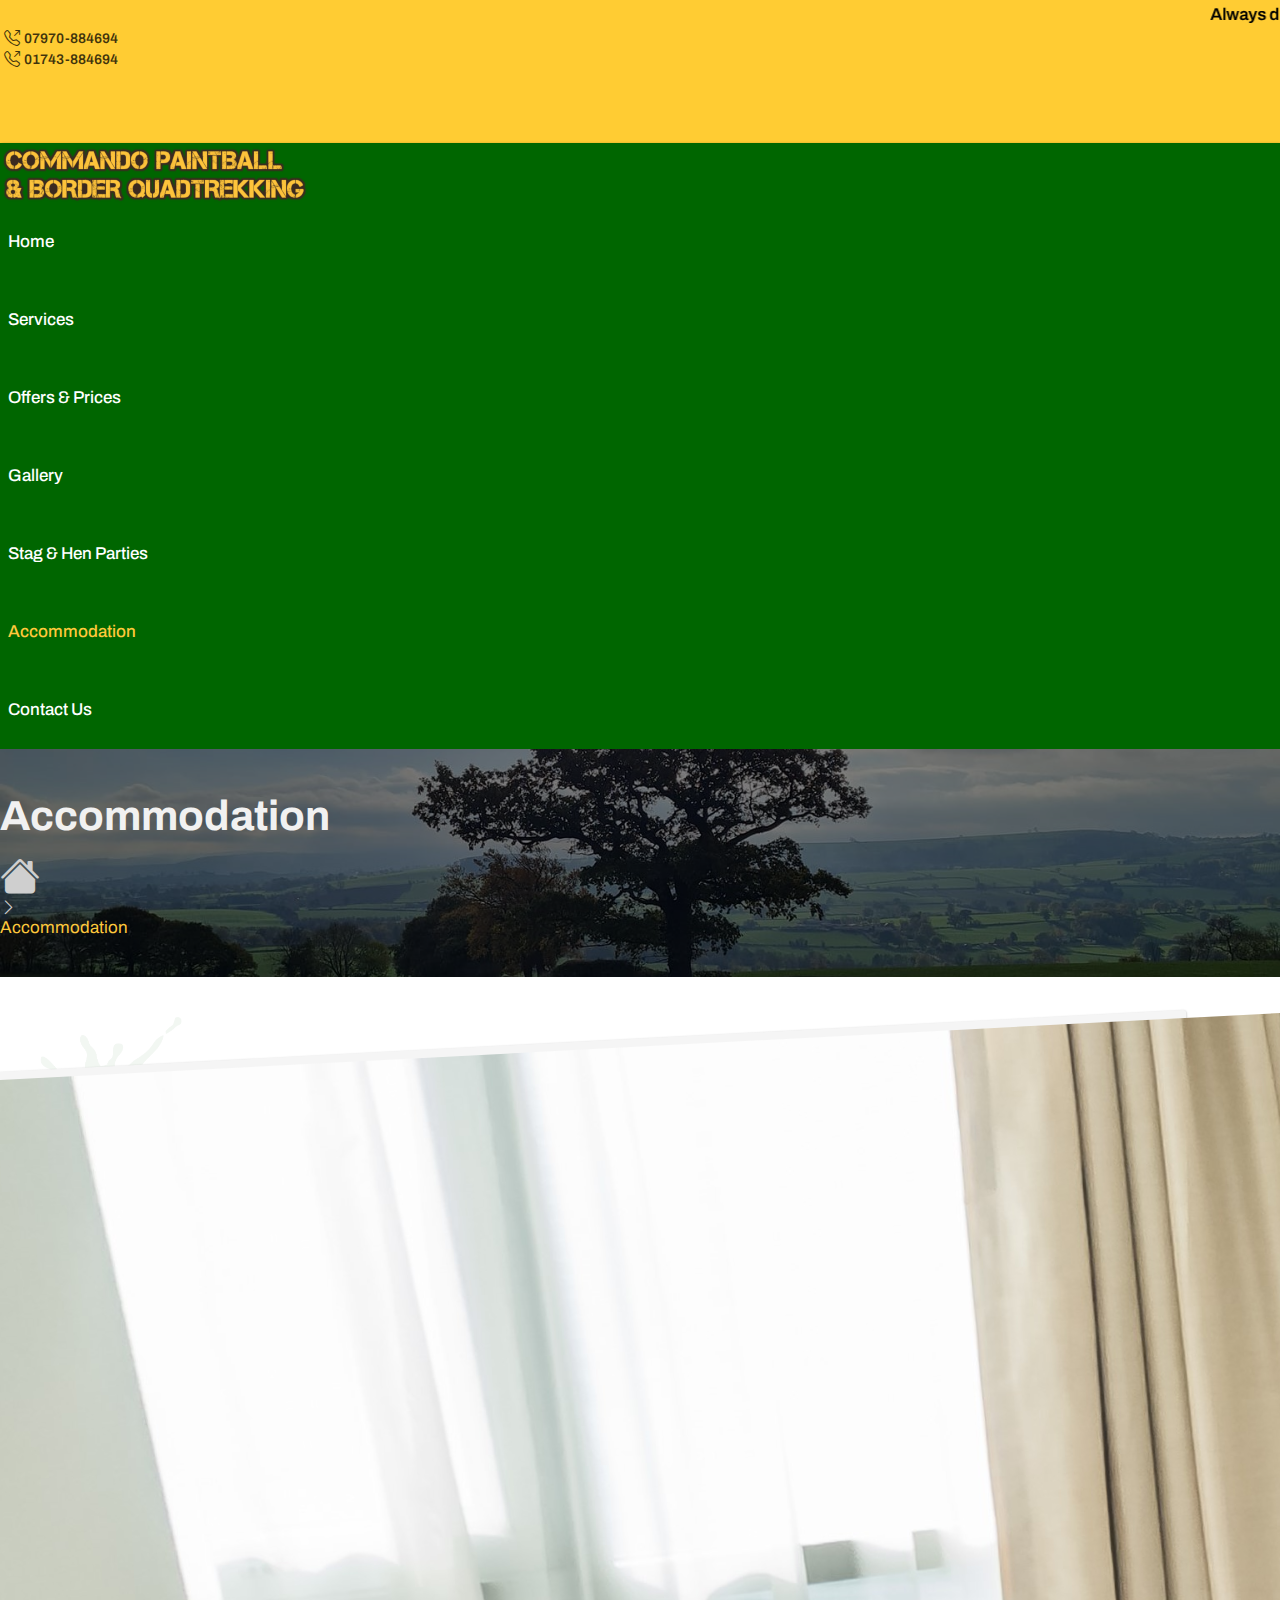
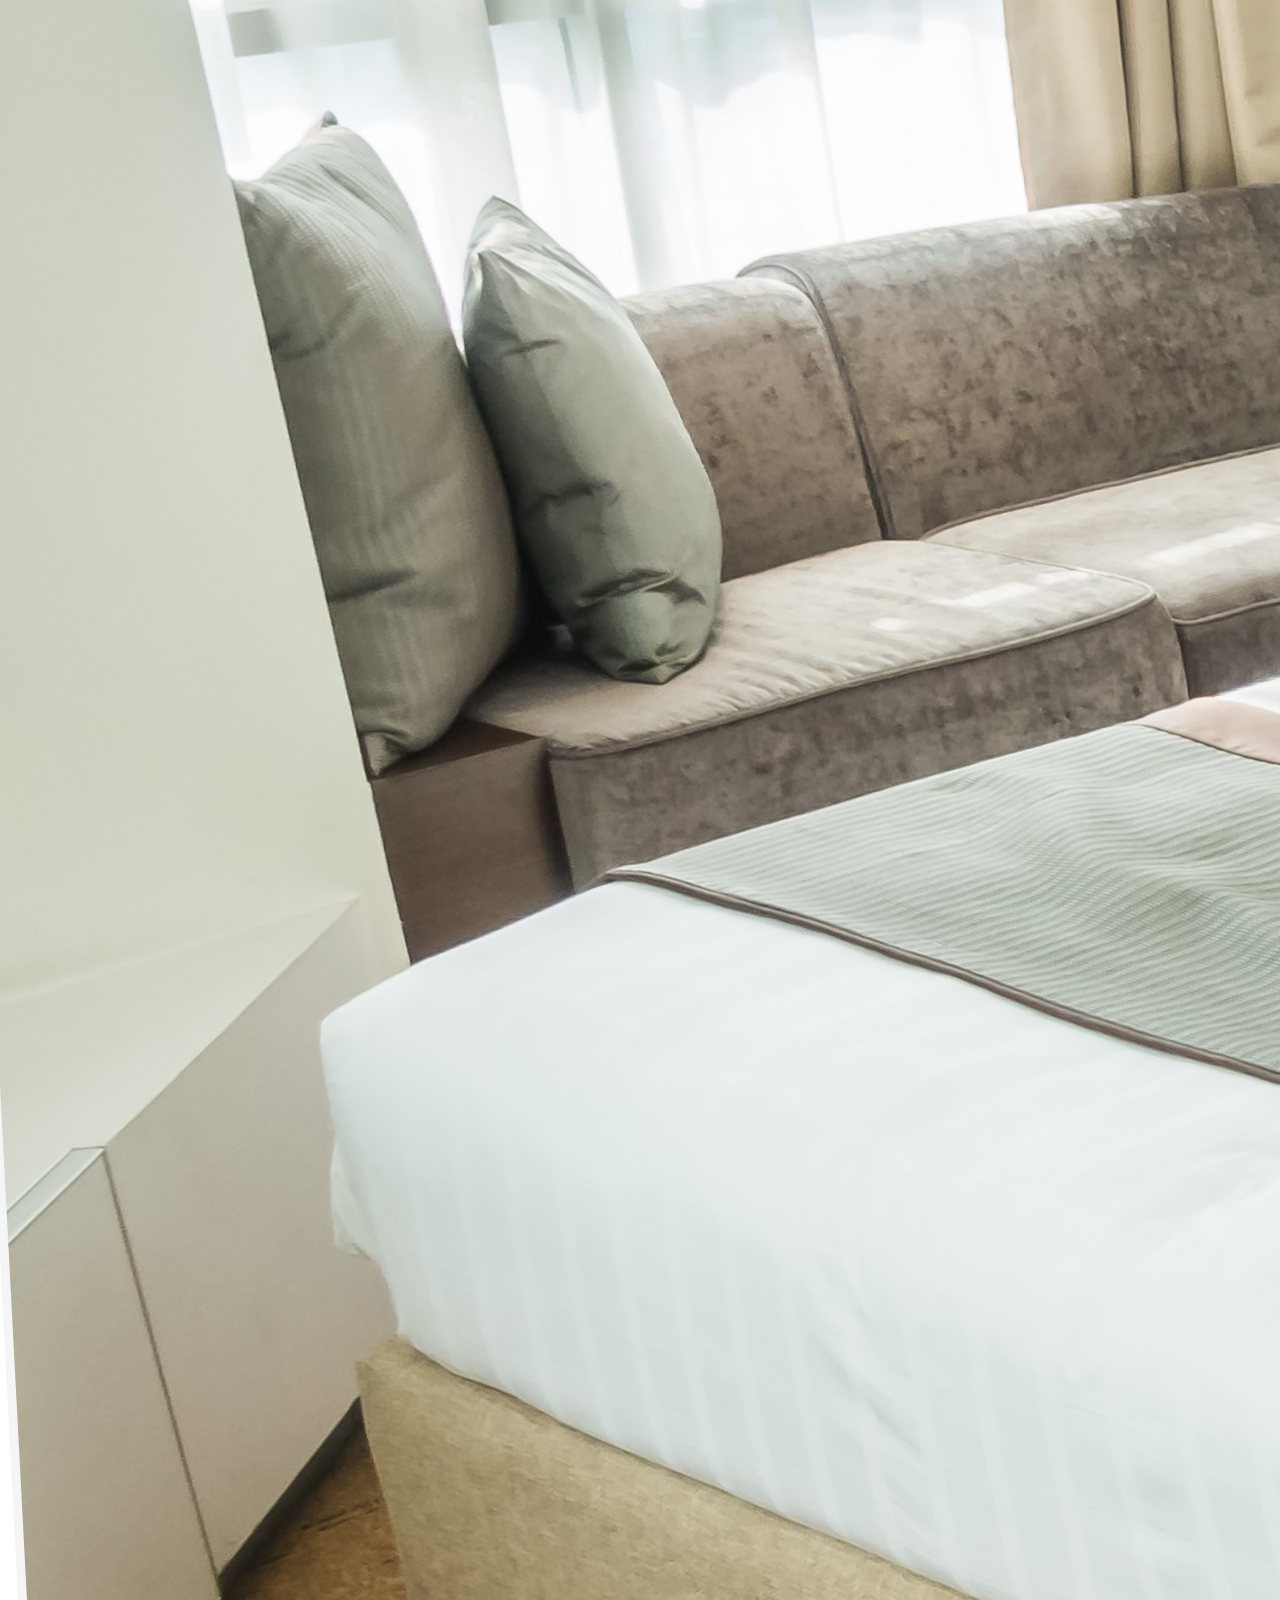
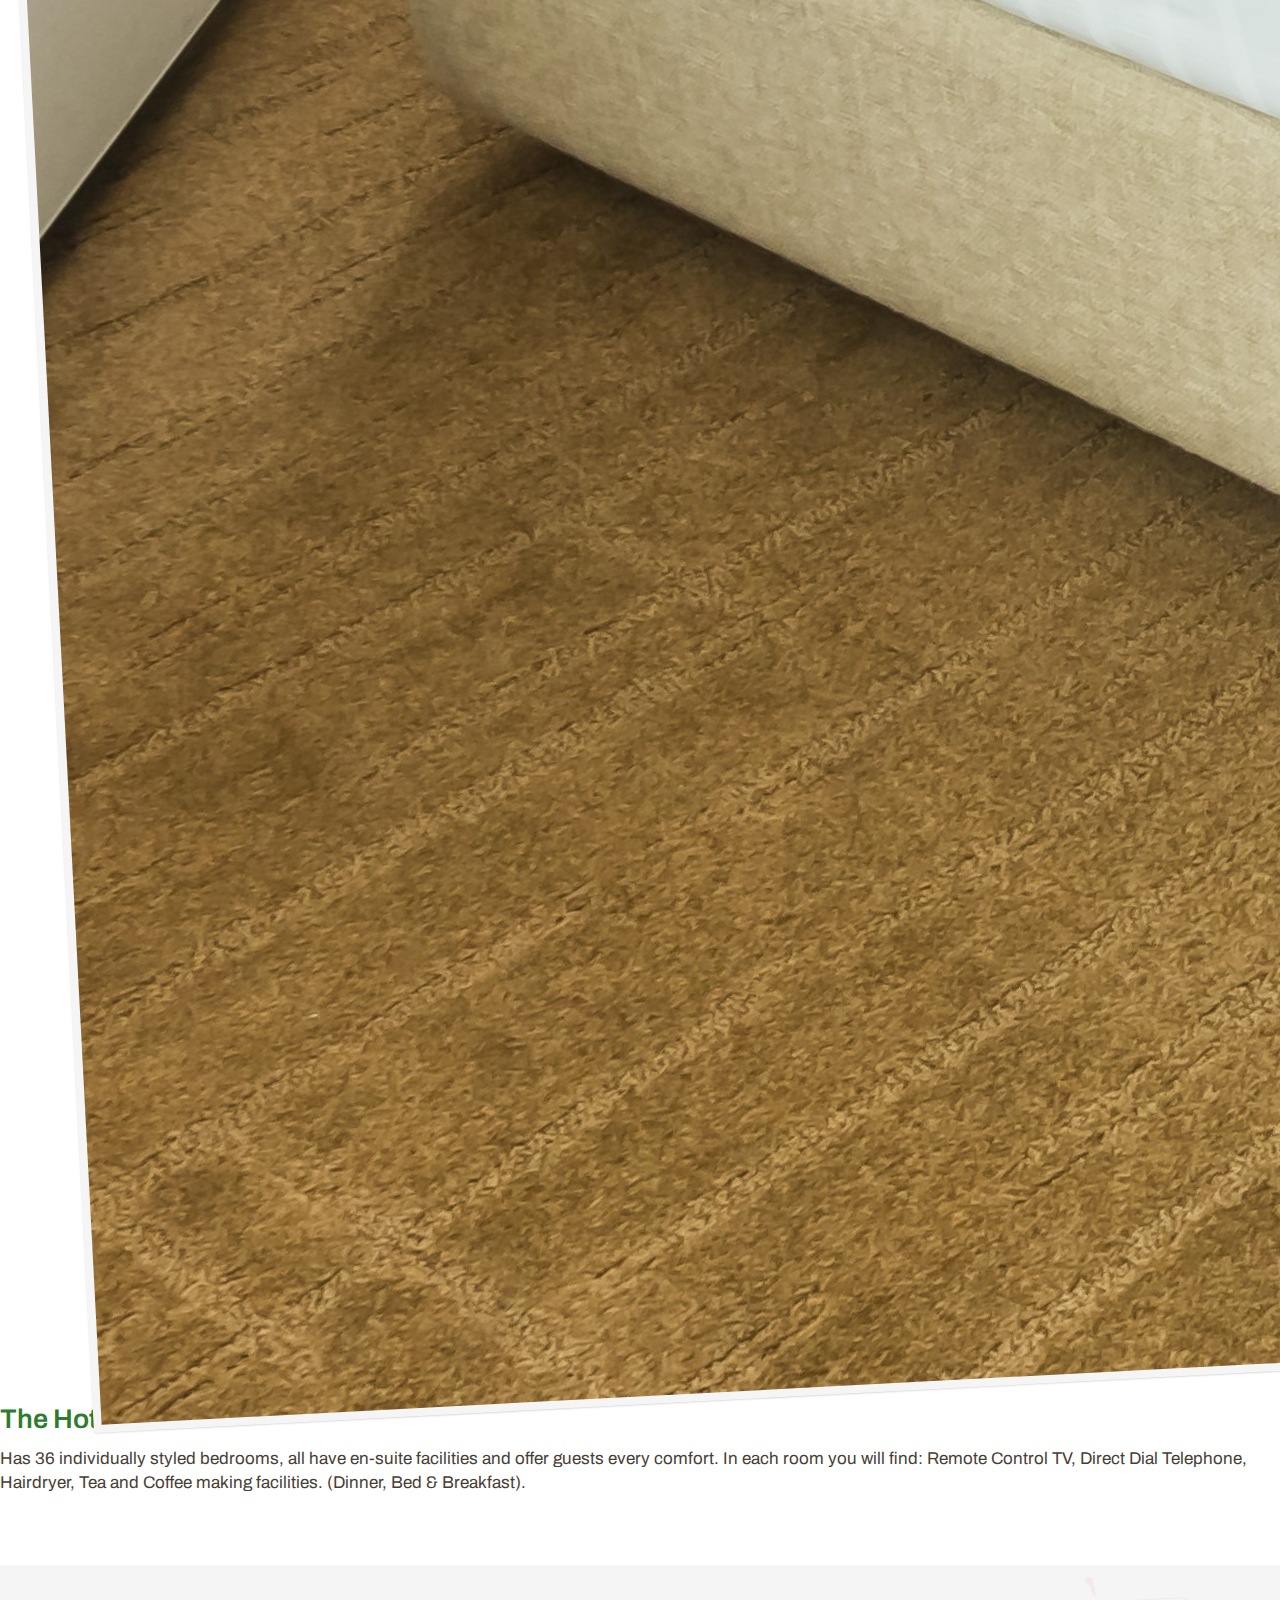
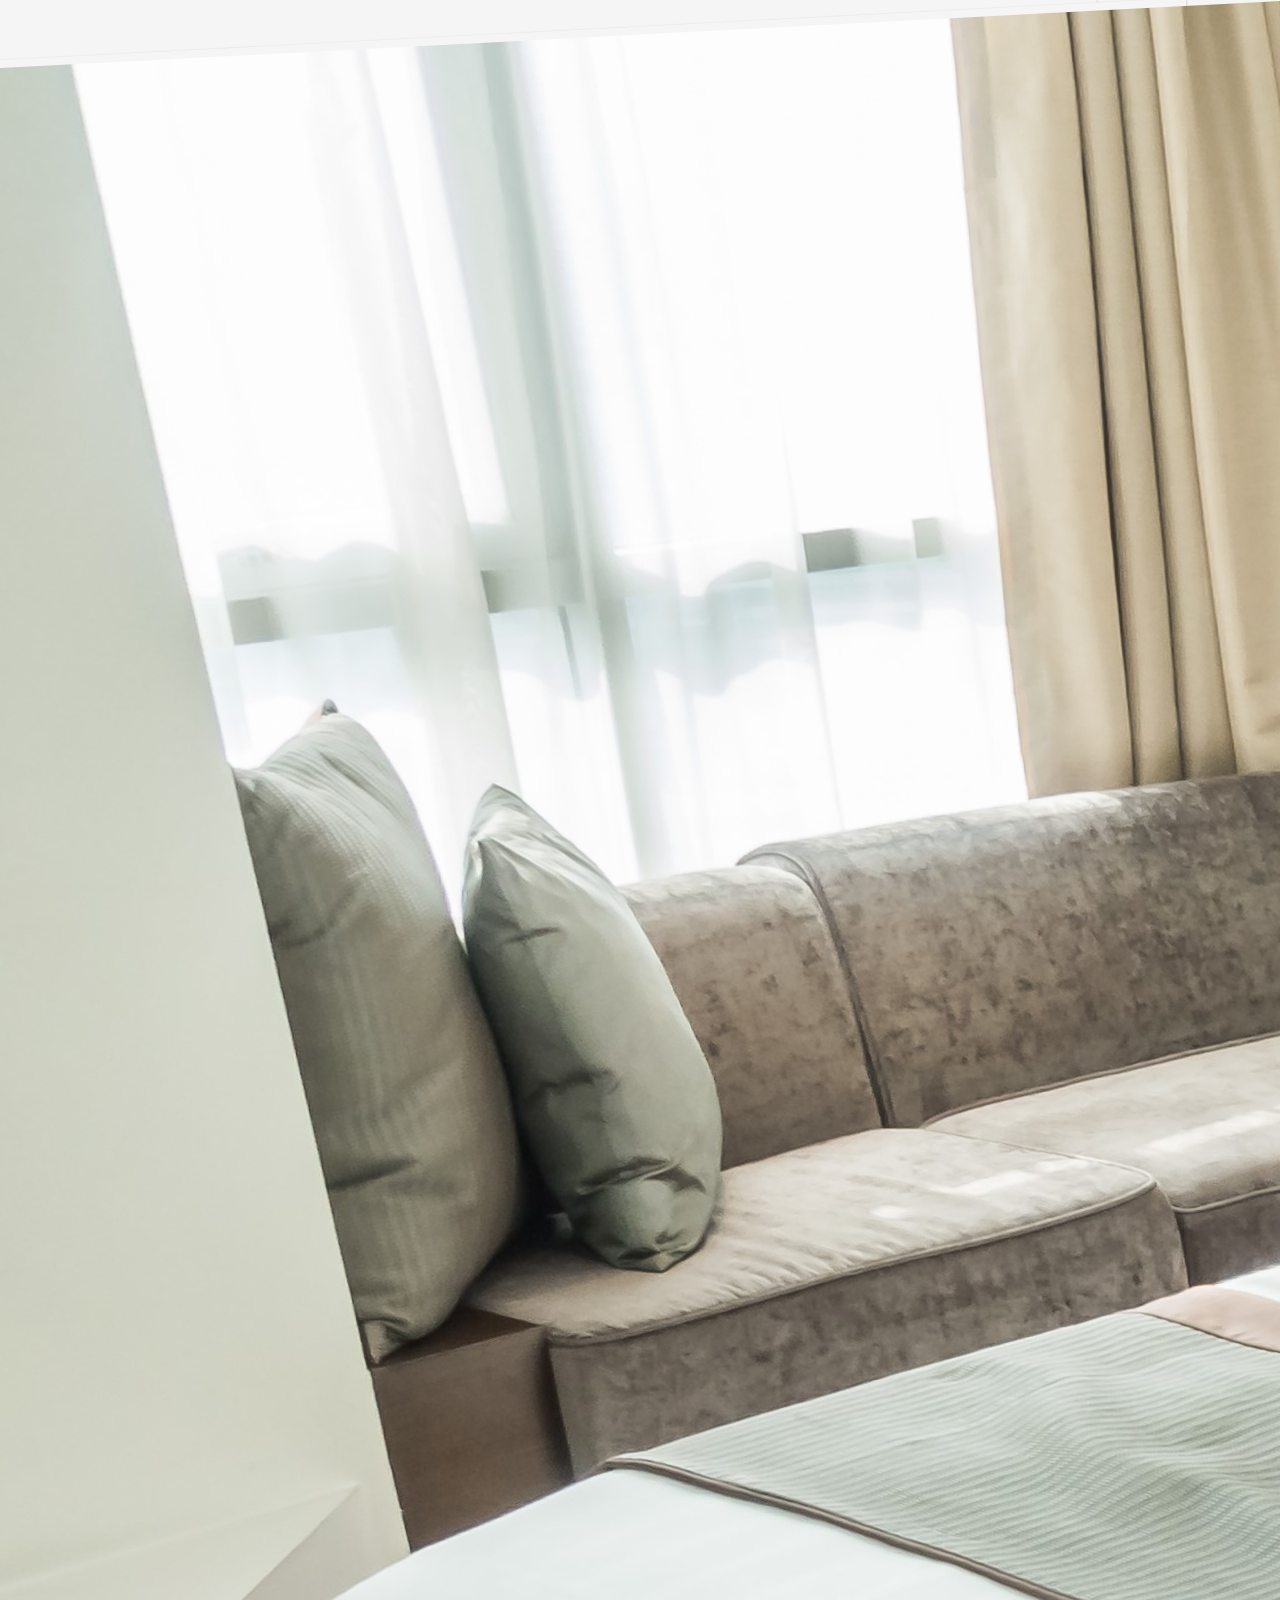
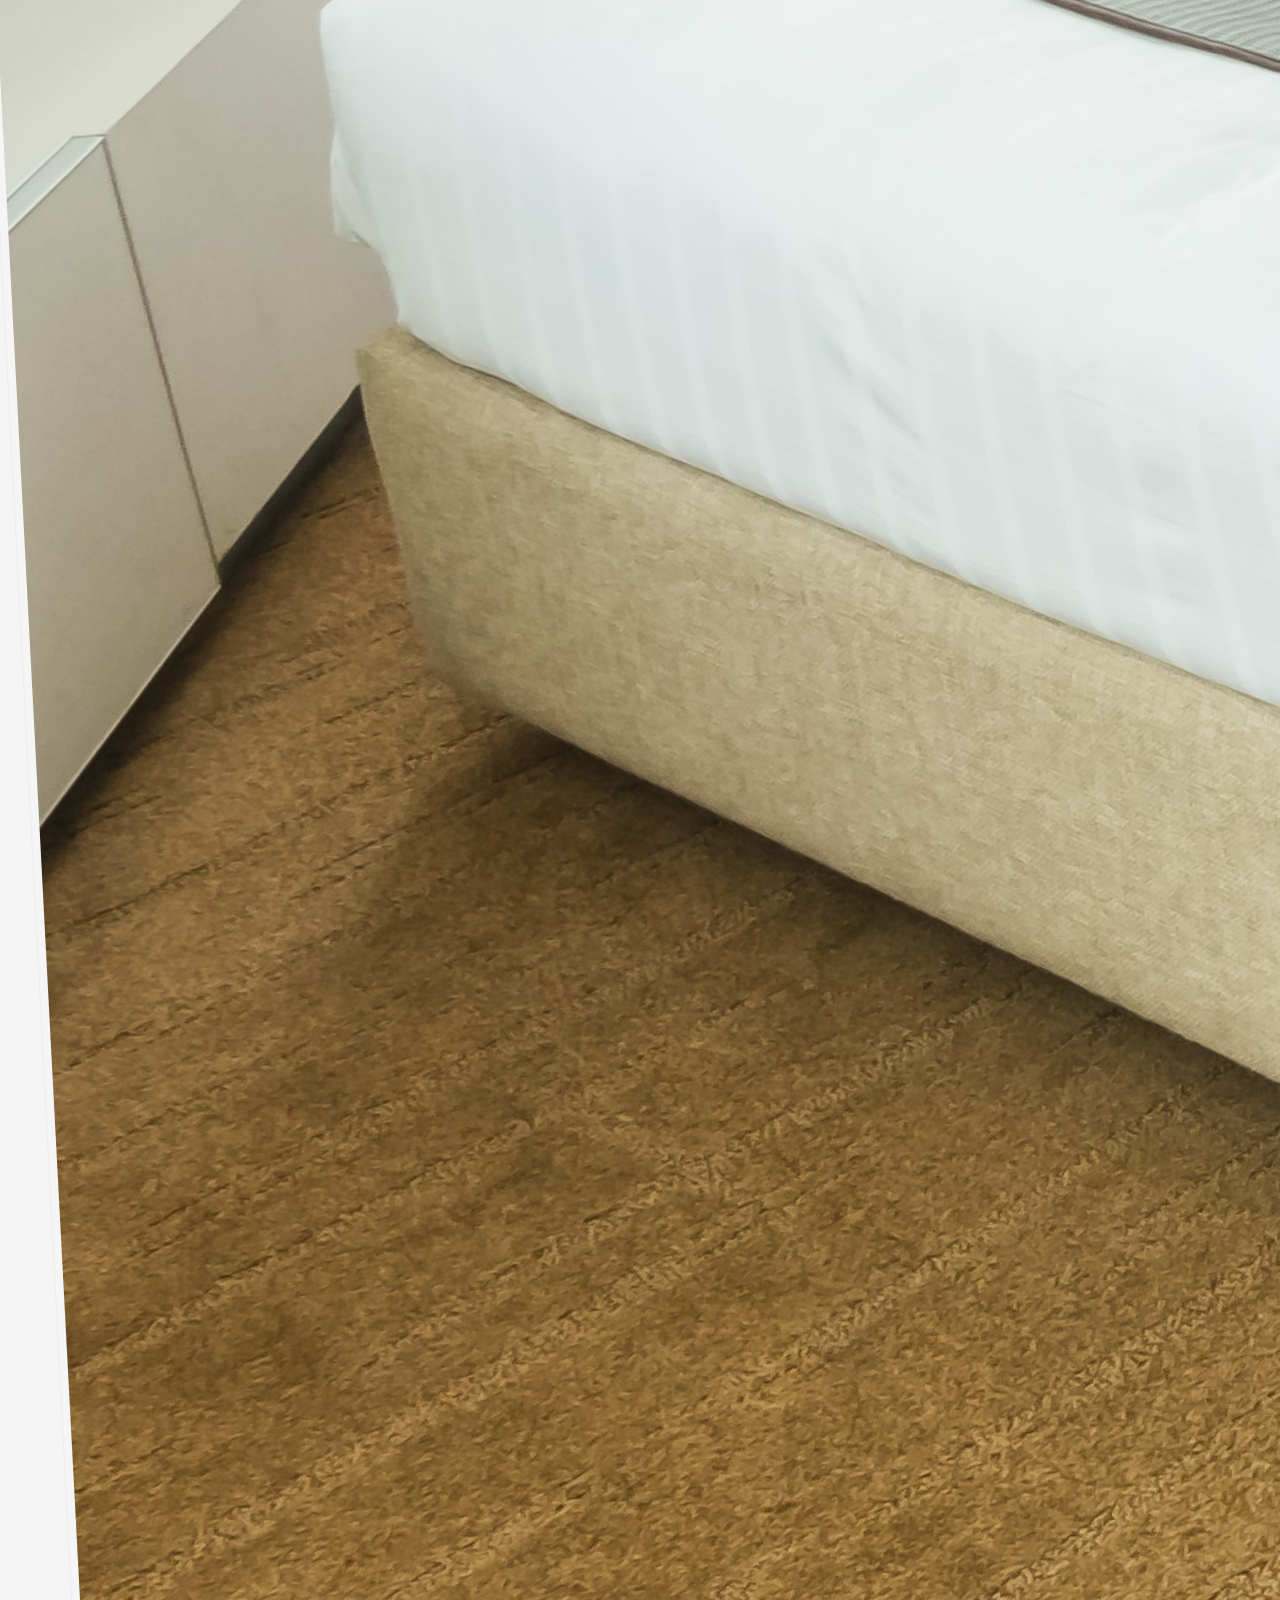
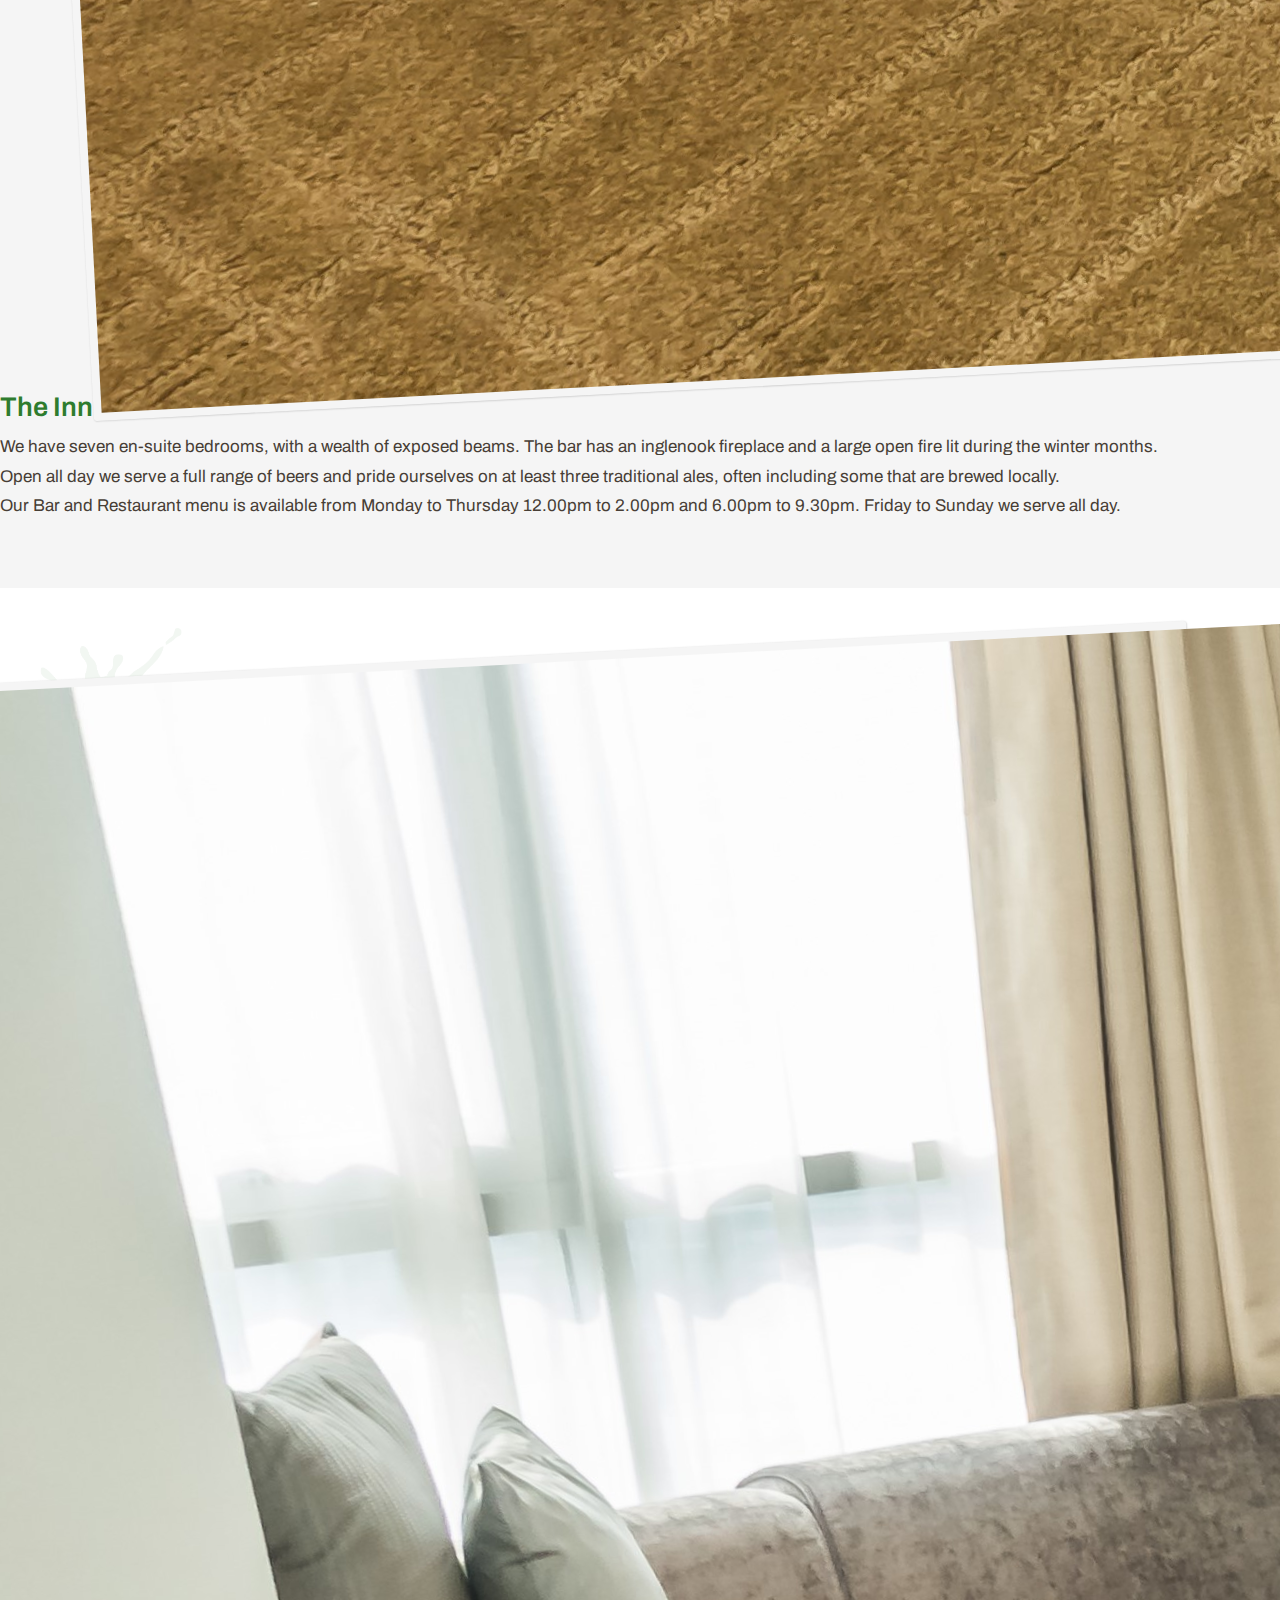
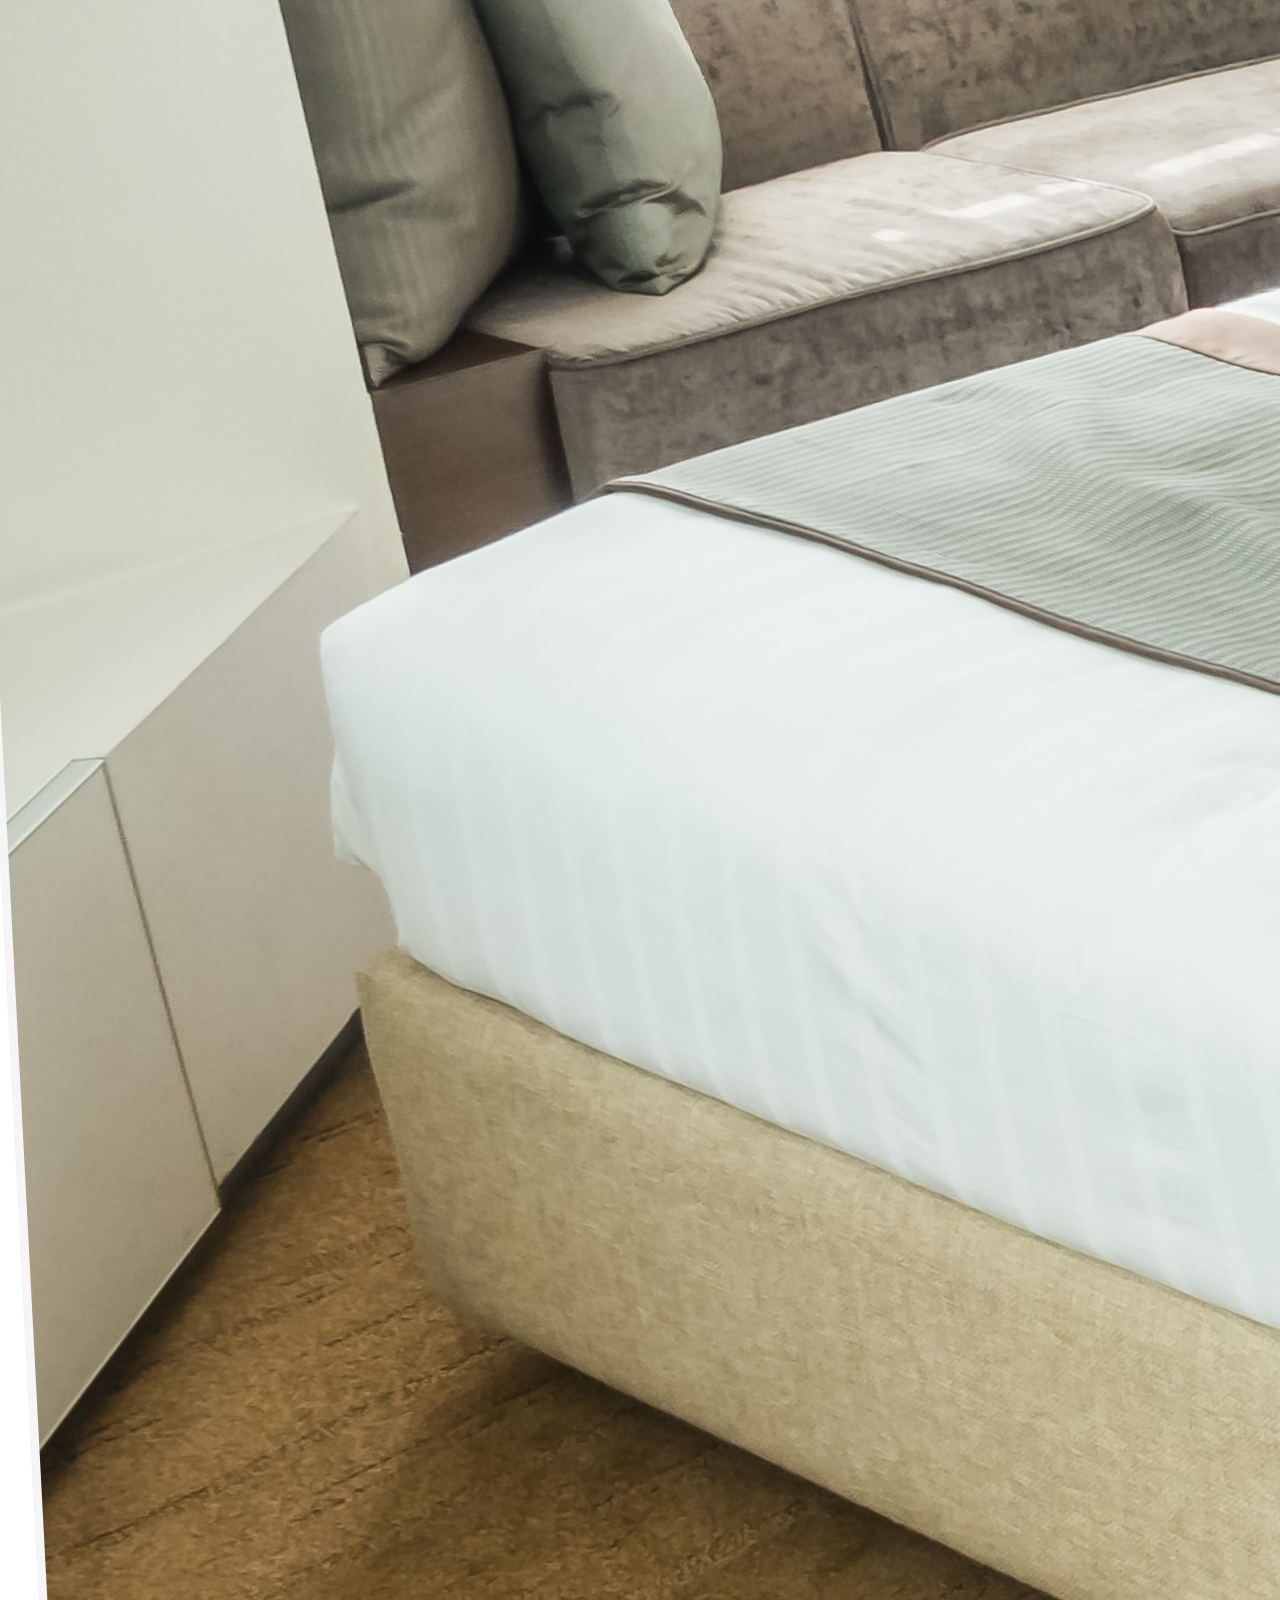
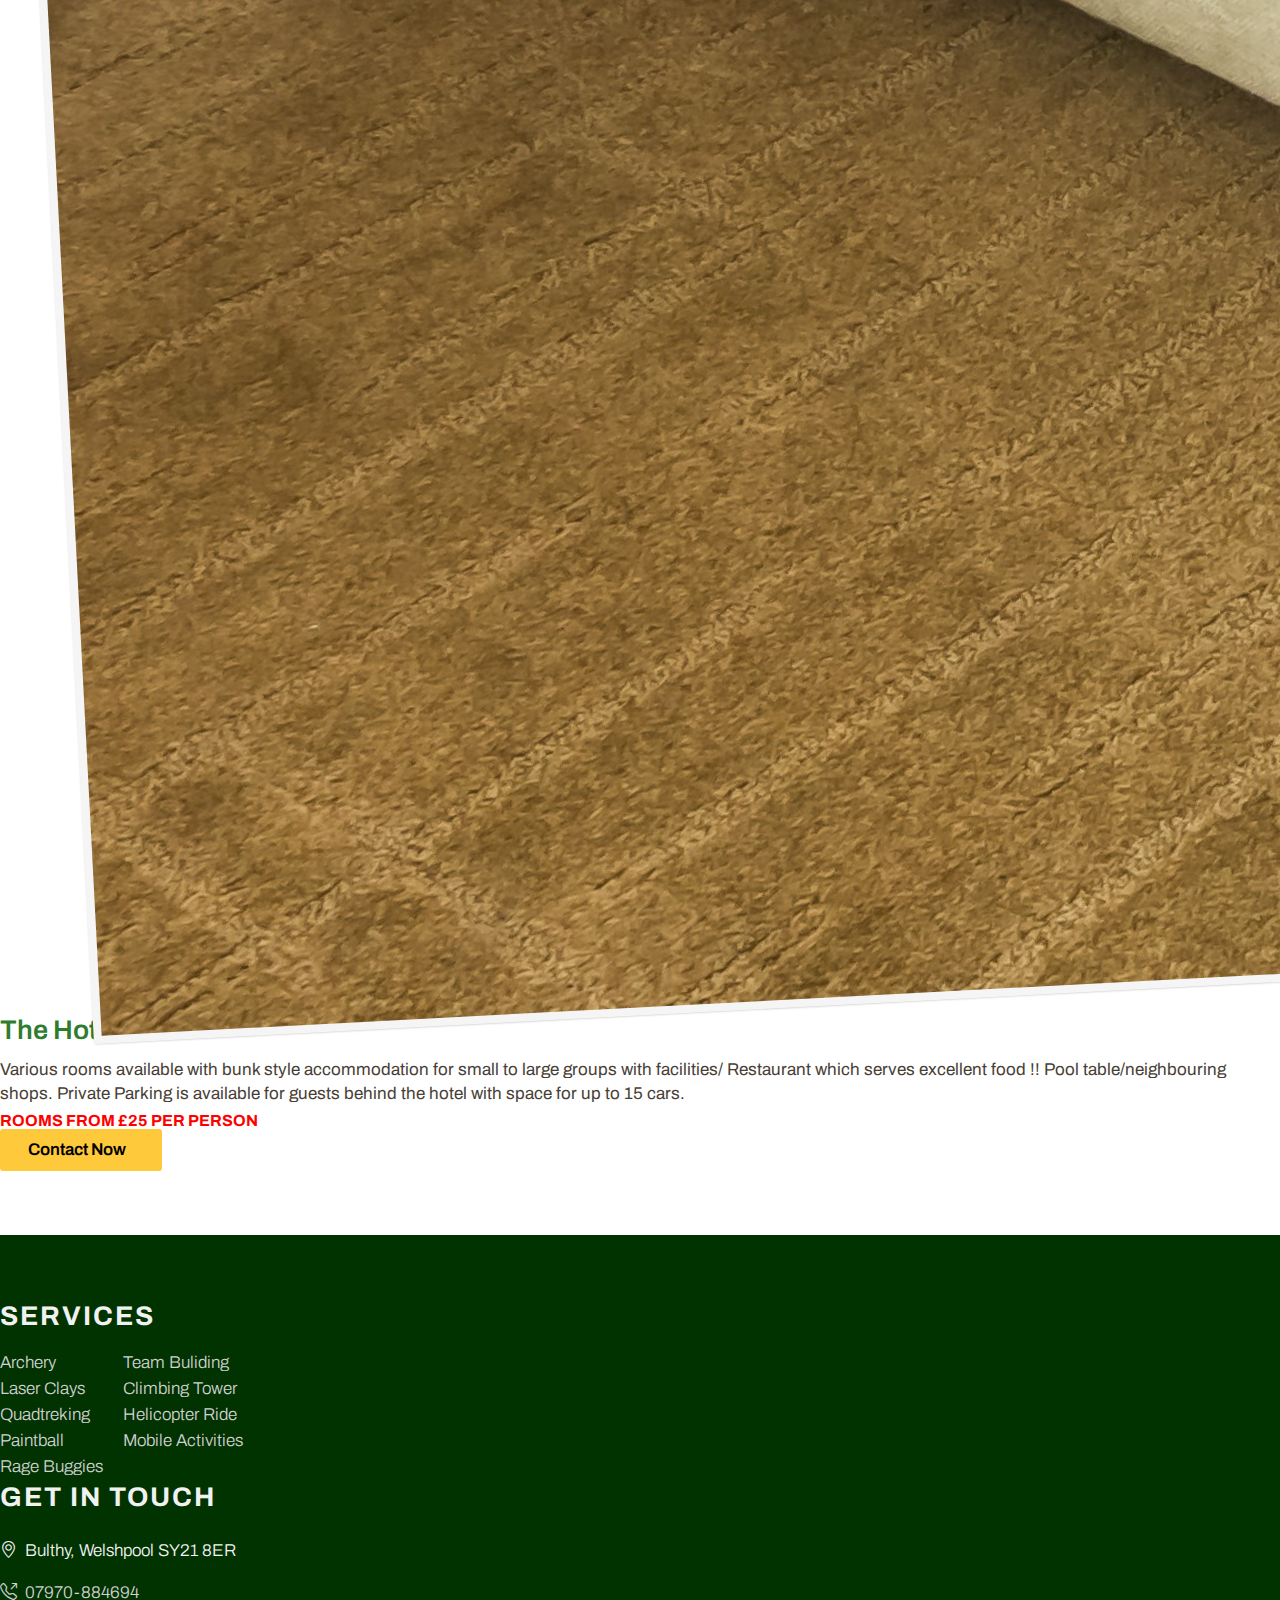
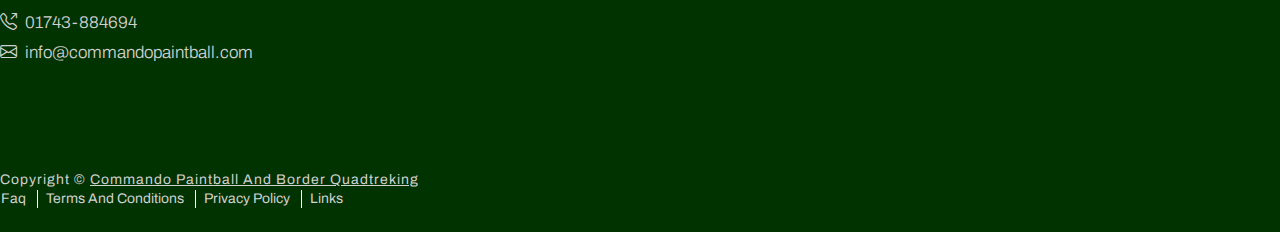
==== accommodation.html @ d9592a8c "Add files via upload" ====
<!DOCTYPE html>
<html lang="en">
<head>
    <meta charset="UTF-8">
    <meta http-equiv="X-UA-Compatible" content="IE=edge">
    <meta name="viewport" content="width=device-width, initial-scale=1.0">
    <meta property="og:title" content="Commando Paintball & Border Quadtrekking"/>
    <meta property="og:type" content="Commando Paintball & Border Quadtrekking"/>
    <meta name="description" content="Quad Trekking, Paintballing activities. Suitable for families, Stag Parties, Hen Parties, Corporate events, etc. Accommodation if required. Shropshire/Mid Wales, UK">
    <meta name="keywords" content="Border Quad Trekking, Commando Paintball , Commando Paintball, Paintball Games, Target Shooting Range, Outdoor Activity, Family Holiday, Activity UK, Adventure Holiday UK, Expert Tuition, Shooting Range, Target Shooting, Archery, Go Karts, UK, United Kingdom, Mid Wales, Outdoor activities, Hen parties, Stag Parties, Corporate Events, Corporate Entertainment, Fishing, Rally Karts, Clay Shooting, Clay target Shooting, canoeing, Raft Building, Quad Bikes, Quads, Quad Trekking, Trekking, White Water Rafting, Accommodation Powys, Accommodation Shropshire, Accommodation Mid Wales,  Hotel Powys, Hotel Shropshire, Hotel Mid Wales, River Severn, Company Days, Team Days, Team Day Activity,  Team Day Activities, Team building, Team building days, Entertainment, Stag Nights, Hen Nights, Shropshire, Golf, Activity break, Activity Holiday, Quad biking, Quad bike, Paintball, Paintball Powys, Paintball Shropshire, Paintball Shrewsbury, Shrewsbury, UK Paintball, UK Paintballing, UK Quads UK Quad Trekking, UK Quad Bikes, Mid Wales Activity, Shropshire Activity, Mid Wales Activities, Shropshire Activities, Powys Activity, Powys Activities">
    <meta property="og:url" content="https://www.borderquadtrekking.com/"/>
    <!-- Meta elements -->

    <title>Accommodation | Commando Paintball & Border Quadtrekking</title>
    <!-- Title -->

    <link rel="icon" href="images/list-shape.svg">
    <!-- Fav-icon -->

    <link href="https://fonts.googleapis.com/css2?family=Archivo:wght@100;200;300;400;500;600;700;800;900&family=Bangers&display=swap" rel="stylesheet">
    <!-- Font family -->

    <link rel="stylesheet" href="https://cdn.jsdelivr.net/npm/bootstrap-icons@1.10.2/font/bootstrap-icons.css">
    <link rel="stylesheet" href="https://cdnjs.cloudflare.com/ajax/libs/font-awesome/6.2.1/css/all.min.css" integrity="sha512-MV7K8+y+gLIBoVD59lQIYicR65iaqukzvf/nwasF0nqhPay5w/9lJmVM2hMDcnK1OnMGCdVK+iQrJ7lzPJQd1w==" crossorigin="anonymous" referrerpolicy="no-referrer" />
    <!-- Icons -->

    <link href="https://cdn.jsdelivr.net/npm/bootstrap@5.2.3/dist/css/bootstrap.min.css" rel="stylesheet" integrity="sha384-rbsA2VBKQhggwzxH7pPCaAqO46MgnOM80zW1RWuH61DGLwZJEdK2Kadq2F9CUG65" crossorigin="anonymous">
    <!-- Bootstrap 5.2 -->

    <link rel="stylesheet" href="css/style.css">
    <!-- Main style sheet -->

    <link rel="stylesheet" href="css/responsive.css">
    <!-- Responsive style sheet -->
</head>
<body>

    <!-- Header area start -->
    <header id="header">
        <div class="container">
            <div class="row align-items-center">
                <div class="col-lg-12 col-xl-8">
                    <marquee behavior="scroll" scrollamount="4">
                        <p>
                            Always dreamed of being a squaddie? ... Or maybe a high octane thrill ride is more your scene if you're a quaddie .... At Border Quad Trekking you can experience quad biking, paintballing, laser clay pigeon shooting, archery and the mobile climbing wall .... Shoot your mates .... Off Road like never before .... Eat like a Pig  .... Drink like a lord .... Sleep like a Baby ....'nuff said ....... sorted ......... 07970 884694  ....   
                        </p>
                    </marquee>
                </div>
                <div class="col-lg-12 col-xl-4 d-flex align-items-center justify-content-between lg-d">
                    <div class="tel-links">
                        <ul class="d-flex justify-content-between align-items-center">
                            <li>
                                <a class="inFlex" title="phone" href="tel:07970884694">
                                    <span><i class="bi bi-telephone-outbound"></i></span>
                                    <span>07970-884694</span>
                                </a>
                            </li>
                            <li>
                                <a class="inFlex" title="phone" href="tel:01743884694">
                                    <span><i class="bi bi-telephone-outbound"></i></span>
                                    <span>01743-884694</span>
                                </a>
                            </li>
                        </ul>
                    </div>
                    <div class="social-links">
                        <ul class="d-flex justify-content-between align-items-center">
                            <li>
                                <a title="email" href="mailto:info@commandopaintball.com">
                                    <i class="fa-solid fa-square-envelope"></i>
                                </a>
                            </li>
                            <li>
                                <a title="twitter" href="https://twitter.com/BorderQuad" target="_blank">
                                    <i class="fa-brands fa-square-twitter"></i>
                                </a>
                            </li>
                            <li>
                                <a title="facebook" href="https://www.facebook.com/borderquad/" target="_blank">
                                    <i class="fa-brands fa-square-facebook"></i>
                                </a>
                            </li>
                            <li>
                                <a title="youtube" href="https://www.youtube.com/user/commandopainball" target="_blank">
                                    <i class="fa-brands fa-square-youtube"></i>
                                </a>
                            </li>
                        </ul>
                    </div>
                </div>
            </div>
        </div>
    </header>
    <!-- Header area end -->

    <!-- Navbar area start -->
    <header id="navbar">
        <nav class="navbar navbar-expand-lg">
            <div class="container">
              <a class="navbar-brand myLogo" href="./index.html">
                <img src="images/logo.png" class="img-fluid" alt="logo"/>
              </a>
              <ul class="navbar-nav myUL ms-auto mb-2 mb-lg-0">
                <li class="nav-item">
                  <a class="nav-link" href="./index.html">Home</a>
                </li>
                <li class="nav-item megaMenu-prnt">
                  <a class="nav-link menu-mega inFlex" >
                      <span>services</span>
                      <span><i class="fa-solid fa-chevron-down arrow"></i></span>
                  </a>
                  <div class="megaMenu-child">
                      <div class="container">
                          <div class="row justify-content-center">
                              <div class="col-lg-12 text-center">
                                  <div class="menu">
                                      <a href="./archery.html">archery</a>
                                      <a href="./paintball.html">paintball</a>
                                      <a href="./laser-clays.html">laser clays</a>
                                      <a href="./quadtreking.html">quadtreking</a>
                                      <a href="./rage-buggies.html">rage buggies</a>
                                      <a href="./team-building.html">team buliding</a>
                                      <a href="./climbing-tower.html">climbing tower</a>
                                      <a href="./helicopter-ride.html">helicopter ride</a>
                                      <a href="./mobile-activities.html">mobile activities</a>
                                  </div>
                              </div>
                          </div>
                      </div>
                  </div>
                </li>
                <li class="nav-item">
                  <a class="nav-link" href="./offers-&-prices.html">offers & prices</a>
                </li>
                <li class="nav-item">
                  <a class="nav-link" href="./gallery.html">gallery</a>
                </li>
                <li class="nav-item">
                  <a class="nav-link" href="./stag-&-hen-parties.html">stag & hen parties</a>
                </li>
                <li class="nav-item">
                  <a class="nav-link active" href="./accommodation.html">accommodation</a>
                </li>
                <li class="nav-item">
                  <a class="nav-link" href="./contact.html">contact us</a>
                </li>
              </ul>
            </div>
          </nav>
    </header>
    <!-- Navbar area end -->

    <!-- Mobile navbar area start -->
    <header id="mobileNavbar">
        <div class="container">
            <nav class="mobileNav-flex">
                <div class="logo">
                    <a href="./index.html">
                        <img src="images/logo.png" class="img-fluid" alt="logo"/>
                    </a>
                </div>
                <div class="menu-bar">
                    <button class="myMenubar" type="button" data-bs-toggle="offcanvas" data-bs-target="#myMobilemenu" aria-controls="myMobilemenu">
                        <i class="fa-solid fa-bars"></i>
                    </button>
                    <div class="offcanvas offcanvas-start canvas-body" data-bs-scroll="true" tabindex="-1" id="myMobilemenu" aria-labelledby="myMobilemenuLabel">
                        <div class="offcanvas-header can-head">
                            <div class="canvas-logo">
                                <a href="/index.html">
                                    <img src="images/logo.png" class="img-fluid" alt="logo"/>
                                </a>
                            </div>
                            <button type="button" class="canvas-close" data-bs-dismiss="offcanvas" aria-label="Close">
                                <i class="fa-solid fa-xmark"></i>
                            </button>
                        </div>
                        <div class="offcanvas-body">
                            <div class="mMenu">
                                <ul>
                                    <li>
                                        <a href="./index.html">home</a>
                                    </li>
                                    <li class="ser-hidden-menu">
                                        <a class="inFlex">
                                            <span>services</span>
                                            <span><i class="fa-solid fa-chevron-down"></i></span>
                                        </a>
                                        <div class="hidden-menu">
                                            <ul>
                                                <li>
                                                    <a href="./archery.html">archery</a>
                                                </li>
                                                <li>
                                                    <a href="./paintball.html">paintball</a>
                                                </li>
                                                <li>
                                                    <a href="./laser-clays.html">laser clays</a>
                                                </li>
                                                <li>
                                                    <a href="./quadtreking.html">quadtreking</a>
                                                </li>
                                                <li>
                                                    <a href="./rage-buggies.html">rage buggies</a>
                                                </li>
                                                <li>
                                                    <a href="./team-building.html">team buliding</a>
                                                </li>
                                                <li>
                                                    <a href="./climbing-tower.html">climbing tower</a>
                                                </li>
                                                <li>
                                                    <a href="./helicopter-ride.html">helicopter ride</a>
                                                </li>
                                                <li>
                                                    <a href="./mobile-activities.html">mobile activities</a>
                                                </li>
                                            </ul>
                                        </div>
                                    </li>
                                    <li>
                                        <a href="./offers-&-prices.html">offers & prices</a>
                                    </li>
                                    <li>
                                        <a href="./gallery.html">gallery</a>
                                    </li>
                                    <li>
                                        <a href="./stag-&-hen-parties.html">stag & hen parties</a>
                                    </li>
                                    <li>
                                        <a class="active" href="./accommodation.html">accommodation</a>
                                    </li>
                                    <li>
                                        <a href="./contact-us.html">contact us</a>
                                    </li>
                                </ul>
                            </div>
                            <div class="mLinks">
                                <div class="tel-links">
                                    <ul>
                                        <li>
                                            <a title="phone" href="tel:07970884694">
                                                <span><i class="bi bi-telephone-outbound"></i></span>
                                                <span>07970-884694</span>
                                            </a>
                                        </li>
                                        <li>
                                            <a title="phone" href="tel:01743884694">
                                                <span><i class="bi bi-telephone-outbound"></i></span>
                                                <span>01743-884694</span>
                                            </a>
                                        </li>
                                    </ul>
                                </div>
                                <div class="social-links">
                                    <ul class="inFlex">
                                        <li>
                                            <a title="email" href="mailto:info@commandopaintball.com">
                                                <i class="fa-solid fa-square-envelope"></i>
                                            </a>
                                        </li>
                                        <li>
                                            <a title="twitter" href="https://twitter.com/BorderQuad" target="_blank">
                                                <i class="fa-brands fa-square-twitter"></i>
                                            </a>
                                        </li>
                                        <li>
                                            <a title="facebook" href="https://www.facebook.com/borderquad/" target="_blank">
                                                <i class="fa-brands fa-square-facebook"></i>
                                            </a>
                                        </li>
                                        <li>
                                            <a title="youtube" href="https://www.youtube.com/user/commandopainball" target="_blank">
                                                <i class="fa-brands fa-square-youtube"></i>
                                            </a>
                                        </li>
                                    </ul>
                                </div>
                            </div>
                        </div>
                    </div>
                </div>
            </nav>
        </div>
    </header>
    <!-- Mobile navbar area end -->

    <!-- Voucher area start -->
    <div class="Voucher">
        <a href="images/gift-voucher.pdf" target="_blank">
            <img src="images/gift-voucher.svg" alt="gift-voucher"/>
        </a>
    </div>
    <!-- Voucher area end -->

    <!-- Pages intro area start -->
    <section>
        <div class="pagesBanner">
            <div class="container">
                <div class="row justify-content-center">
                    <div class="col-lg-4">
                        <div class="pagesBannerContent text-center">
                            <h2>Accommodation</h2>
                            <ul class="d-flex justify-content-center align-items-center">
                                <li>
                                    <a href="./index.html">
                                        <i class="bi bi-house-fill"></i>
                                    </a>
                                </li>
                                <li>
                                    <i class="bi bi-chevron-right"></i>
                                </li>
                                <li>
                                    <span class="pageName">Accommodation</span>
                                </li>
                            </ul>
                        </div>
                    </div>
                </div>
            </div>
        </div>
    </section>
    <!-- Pages intro area end -->

    <!-- Accommodation 1st section start -->
    <section class="sectionWaysPadding accommodation">
        <div class="left-background-shape">
            <img src="images/background-shape.png" class="img-fluid" alt="background-shape"/>
        </div>
        <div class="container">
            <div class="row align-items-center justify-content-between">
                <div class="col-lg-4">
                    <div class="accommodation-content">
                        <div class="img">
                            <img src="images/bed.jpg" class="w-100 img-fluid" alt="bed img"/>
                        </div>
                    </div>
                </div>
                <div class="col-lg-7">
                    <div class="accommodation-content">
                        <h4>The Hotel</h4>
                        <p>
                            Has 36 individually styled bedrooms, all have en-suite facilities and offer guests every comfort. In each room you will find: Remote Control TV, Direct Dial Telephone, Hairdryer, Tea and Coffee making facilities. (Dinner, Bed & Breakfast).
                        </p>
                    </div>
                </div>
            </div>
        </div>
    </section>
    <!-- Accommodation 1st section end -->

    <!-- Accommodation 2nd section start -->
    <section class="sectionWaysPadding accommodationTwo">
        <div class="right-background-shape">
            <img src="images/background-shape-two.png" class="img-fluid" alt="background-shape"/>
        </div>
        <div class="container">
            <div class="row align-items-center justify-content-between">
                <div class="col-lg-4">
                    <div class="accommodation-content">
                        <div class="img">
                            <img src="images/bed.jpg" class="w-100 img-fluid" alt="bed img"/>
                        </div>
                    </div>
                </div>
                <div class="col-lg-7">
                    <div class="accommodation-content">
                        <h4>The Inn</h4>
                        <p>
                            We have seven en-suite bedrooms, with a wealth of exposed beams. The bar has an inglenook fireplace and a large open fire lit during the winter months.
                        </p>
                        <p>
                            Open all day we serve a full range of beers and pride ourselves on at least three traditional ales, often including some that are brewed locally.
                        </p>
                        <p>
                            Our Bar and Restaurant menu is available from Monday to Thursday 12.00pm to 2.00pm and 6.00pm to 9.30pm. Friday to Sunday we serve all day.
                        </p>
                    </div>
                </div>
            </div>
        </div>
    </section>
    <!-- Accommodation 2nd section end -->

    <!-- Accommodation 3rd section start -->
    <section class="sectionWaysPadding accommodation">
        <div class="left-background-shape">
            <img src="images/background-shape.png" class="img-fluid" alt="background-shape"/>
        </div>
        <div class="container">
            <div class="row align-items-center justify-content-between">
                <div class="col-lg-4">
                    <div class="accommodation-content">
                        <div class="img">
                            <img src="images/bed.jpg" class="w-100 img-fluid" alt="bed img"/>
                        </div>
                    </div>
                </div>
                <div class="col-lg-7">
                    <div class="accommodation-content">
                        <h4>The Hotel</h4>
                        <p>
                            Various rooms available  with bunk style accommodation for small to large groups with facilities/ Restaurant which serves excellent  food !! Pool table/neighbouring shops. Private Parking is available for guests behind the hotel with space  for up to 15 cars.
                        </p>
                        <strong>rooms from £25 per person</strong>
                        <div class="mt-3">
                            <a href="./contact.html" class="inFlex btnModelOne">
                                <span>contact now</span>
                                <i class="fa-solid fa-paper-plane"></i>
                            </a>
                        </div>
                    </div>
                </div>
            </div>
        </div>
    </section>
    <!-- Accommodation3rd section end -->

    <!-- Footer area start -->
    <footer>
        <div class="container">
            <div class="row justify-content-between">
                <div class="col-lg-4 col-md-6 col-sm-6">
                    <div class="services">
                        <div class="heading">
                            <h4>services</h4>
                        </div>
                        <div class="ul-flex">
                            <ul>
                                <li>
                                    <a href="./archery.html">
                                        <span>archery</span>
                                    </a>
                                </li>
                                <li>
                                    <a href="./laser-clays.html">
                                        <span>laser clays</span>
                                    </a>
                                </li>
                                <li>
                                    <a href="./quadtreking.html">
                                        <span>quadtreking</span>
                                    </a>
                                </li>
                                <li>
                                    <a href="./paintball.html">
                                        <span>paintball</span>
                                    </a>
                                </li>
                                <li>
                                    <a href="./rage-buggies.html">
                                        <span>rage buggies</span>
                                    </a>
                                </li>
                            </ul>
                            <ul>
                                <li>
                                    <a href="./team-building.html">
                                        <span>team buliding</span>
                                    </a>
                                </li>
                                <li>
                                    <a href="./climbing-tower.html">
                                        <span>climbing tower</span>
                                    </a>
                                </li>
                                <li>
                                    <a href="./helicopter-ride.html">
                                        <span>helicopter ride</span>
                                    </a>
                                </li>
                                
                                <li>
                                    <a href="./mobile-activities.html">
                                        <span>mobile activities</span>
                                    </a>
                                </li>
                            </ul>
                        </div>
                    </div>
                </div>
                <div class="col-lg-5 col-md-6 col-sm-6">
                    <div class="contact-detail">
                        <div class="heading">
                            <h4>get in touch</h4>
                        </div>
                        <address>
                            <span><i class="bi bi-geo-alt"></i></span>
                            <span>Bulthy, Welshpool SY21 8ER</span>
                        </address>
                        <div class="contact-links">
                            <ul>
                                <li>
                                    <a title="phone" href="tel:07970884694">
                                        <span><i class="bi bi-telephone-outbound"></i></span>
                                        <span>07970-884694</span>
                                    </a>
                                </li>
                                <li>
                                    <a title="phone" href="tel:01743884694">
                                        <span><i class="bi bi-telephone-outbound"></i></span>
                                        <span>01743-884694</span>
                                    </a>
                                </li>
                                <li>
                                    <a title="email" href="mailto:info@commandopaintball.com">
                                        <span><i class="bi bi-envelope"></i></span>
                                        <span>info@commandopaintball.com</span>
                                    </a>
                                </li>
                            </ul>
                        </div>
                        <div class="social-links">
                            <ul class="d-flex">
                                <li>
                                    <a class="inFlex" title="twitter" href="https://twitter.com/BorderQuad" target="_blank">
                                        <i class="fa-brands fa-square-twitter"></i>
                                    </a>
                                </li>
                                <li>
                                    <a class="inFlex" title="facebook" href="https://www.facebook.com/borderquad/" target="_blank">
                                        <i class="fa-brands fa-square-facebook"></i>
                                    </a>
                                </li>
                                <li>
                                    <a class="inFlex" title="youtube" href="https://www.youtube.com/user/commandopainball" target="_blank">
                                        <i class="fa-brands fa-square-youtube"></i>
                                    </a>
                                </li>
                            </ul>
                        </div>
                    </div>
                </div>
            </div>
            <div class="row copyright-area justify-content-between align-items-center">
                <div class="col-lg-5 col-md-6 col-sm-10 copy">
                    <p>
                       copyright &copy; <a href="https://www.facebook.com/borderquad/">commando paintball and border quadtreking</a> 
                    </p>
                </div>
                <div class="col-lg-5 col-md-6 col-sm-10 sm-dv">
                    <div class="footer-links">
                        <ul>
                            <li>
                                <a href="#">faq</a>
                            </li>
                            <li>
                                <a href="#">terms and conditions</a>
                            </li>
                            <li>
                                <a href="#">privacy policy</a>
                            </li>
                            <li>
                                <a href="#">links</a>
                            </li>
                        </ul>
                    </div>
                </div>
            </div>
        </div>
    </footer>
    <!-- Footer area end -->
    

    <script src="https://cdn.jsdelivr.net/npm/bootstrap@5.2.3/dist/js/bootstrap.bundle.min.js" integrity="sha384-kenU1KFdBIe4zVF0s0G1M5b4hcpxyD9F7jL+jjXkk+Q2h455rYXK/7HAuoJl+0I4" crossorigin="anonymous"></script>
    <!-- Bootstrap 5.2 -->

    <script src="https://code.jquery.com/jquery-1.12.4.min.js" integrity="sha256-ZosEbRLbNQzLpnKIkEdrPv7lOy9C27hHQ+Xp8a4MxAQ=" crossorigin="anonymous"></script>
    <!-- Jquery version -->

    <script src="js/script.js"></script>
    <!-- Main script sheet -->
</body>
</html>
---- css/style.css ----
/* 
-----------------
Template Name : Paintball & Border Quadtrekking
Author : Rifat Bhuiya
Author E-mail : rifatbhuiya.personal@gmail.com 
Version : 01.00
-----------------
*/

:root {
    --primary-color: #006600;
    --primary-2nd-color: #2e7c2e;
    --deep-green: #003300;
    --secondary-color: #ffcc33;
    --secondary-2nd-color: #ffc93c;
    --secondary-3rd-color: #ffe4a0;
    --white-color: #fff;
    --white-2nd-color: #f1f1f1;
    --white-3rd-color: #e7e7e7;
    --off-white-color: #f5f5f5;
    --black-color: #000;
    --black--2nd-color: #333;
    --gray-color: #cfcfcf;
    --gray-2nd-color: #d1d1d1;
    --gray-3rd-color: #d9e2e6;
    --text-color: #473E35;
    --red-color: #FF0000;
    --uk-blue: #003087;
    --uk-red: #c8102e;
    --uk-gradientOne: #50332c;
    --uk-gradientTwo: #cc8f6e;
    --transition: all ease .3s;
    --border-radius: 3px;
    --border-radius-2nd: 50%;
    --translateY: translateY(-50%);
    --translateX: translateX(-50%);
    --translate: translate(-50%, -50%);
}

* {
    margin: 0;
    padding: 0;
    box-sizing: border-box;
    outline: 0;
}

ul,
ol {
    list-style: none;
}

img,
svg {
    vertical-align: middle;
}

a {
    display: inline-block;
    text-decoration: none;
}

h1,
h2,
h3,
h4,
h5,
h6,
a,
p,
span,
ul,
li,
address {
    margin: 0;
    padding: 0;
}

body {
    color: var(--text-color);
    background-color: var(--white-color);
    font-family: 'Archivo', sans-serif;
}

::selection {
    color: var(--black-color);
    background-color: var(--secondary-color);
}

::-moz-selection {
    color: var(--black-color);
    background-color: var(--secondary-color);
}

.pagesBanner {
    padding: 40px 0;
    background: url(../images/page-banner.jpg) no-repeat center / cover;
    position: relative;
    top: 0;
    left: 0;
    z-index: 1;
}

.pagesBanner::after {
    position: absolute;
    content: '';
    height: 100%;
    width: 100%;
    top: 0;
    left: 0;
    background-color: rgba(0, 0, 0, 0.5);
    z-index: -1;
}

.pagesBannerContent h2 {
    color: var(--white-2nd-color);
    font: 700 42px/1.3 'Archivo', sans-serif;
}

.pagesBannerContent ul {
    gap: 6px;
    margin-top: 12px;
}

.pagesBannerContent ul li {
    color: var(--gray-color);
    font-size: 17px;
}

.pagesBannerContent ul li .pageName {
    color: var(--secondary-2nd-color);
}

.pagesBannerContent ul li a {
    color: var(--gray-color);
    font-size: 40px;
    transition: var(--transition);
    -webkit-transition: var(--transition);
    -moz-transition: var(--transition);
    -ms-transition: var(--transition);
    -o-transition: var(--transition);
}

.pagesBannerContent ul li a:hover {
    color: var(--white-2nd-color);
}

.section-intro h3 {
    text-transform: uppercase;
    letter-spacing: 2px;
    font: 400 33px/1.3 'Bangers', sans-serif;
    position: relative;
    top: 0;
    left: 0;
    padding-bottom: 12px;
    color: var(--primary-color);
    border-bottom: 2px solid var(--primary-color);
}

.section-intro h3::after {
    position: absolute;
    content: '';
    height: 16px;
    width: 16px;
    background-color: var(--red-color);
    border: 3px solid var(--off-white-color);
    bottom: -8px;
    left: 50%;
    transform: var(--translateX) rotate(45deg);
    -webkit-transform: var(--translateX) rotate(45deg);
    -moz-transform: var(--translateX) rotate(45deg);
    -ms-transform: var(--translateX) rotate(45deg);
    -o-transform: var(--translateX) rotate(45deg);
}

.ukGradient {
    background: -webkit-linear-gradient( var(--uk-gradientOne), var(--uk-gradientTwo));
    background-clip: text;
    -webkit-background-clip: text;
    -webkit-text-fill-color: transparent;
  }

.left-background-shape {
    position: absolute;
    top: 40px;
    left: 0;
}

.left-background-shape img {
    width: 200px;
}

.right-background-shape {
    position: absolute;
    top: 12px;
    right: 16px;
}

.right-background-shape img {
    width: 200px;
    transform: rotate(180deg);
    -webkit-transform: rotate(180deg);
    -moz-transform: rotate(180deg);
    -ms-transform: rotate(180deg);
    -o-transform: rotate(180deg);
}

.inFlex {
    display: inline-flex;
    align-items: center;
}

.btnModelOne {
    padding: 10px 28px;
    background-color: var(--secondary-2nd-color);
    color: var(--black-color);
    text-transform: capitalize;
    gap: 8px;
    font: 600 17px/1.3 'Archivo', sans-serif;
    border-radius: var(--border-radius);
    -webkit-border-radius: var(--border-radius);
    -moz-border-radius: var(--border-radius);
    -ms-border-radius: var(--border-radius);
    -o-border-radius: var(--border-radius);
    transition: var(--transition);
    -webkit-transition: var(--transition);
    -moz-transition: var(--transition);
    -ms-transition: var(--transition);
    -o-transition: var(--transition);
}

.btnModelOne:hover {
    color: var(--black--2nd-color);
    background-color: var(--gray-color);
}

.btnModelTwo {
    text-transform: capitalize;
    gap: 2px;
    font: 600 17px/1.3 'Archivo', sans-serif;
    color: var(--primary-color);
    transition: var(--transition);
    -webkit-transition: var(--transition);
    -moz-transition: var(--transition);
    -ms-transition: var(--transition);
    -o-transition: var(--transition);
}

.btnModelTwo:hover {
    color: var(--deep-green);
}

.btnModelTwo i {
    font-size: 15px;
}

.btnModelTwo:hover i {
    margin-left: 2px;
}

.btnModelThree {
    color: var(--text-color);
    font-weight: 600;
    text-decoration: underline;
    transition: var(--transition);
    -webkit-transition: var(--transition);
    -moz-transition: var(--transition);
    -ms-transition: var(--transition);
    -o-transition: var(--transition);
}

.btnModelThree:hover {
    color: var(--black-color);
}

.sectionWaysPadding {
    padding: 64px 0;
}

.section-intro-gap {
    padding-top: 64px;
}

.detailHeading {
    padding: 40px 0;
    text-align: center;
    background-color: var(--primary-color);
}

.detailHeading h3 {
    color: var(--off-white-color);
    font: 700 33px/1.5 'Archivo', sans-serif;
}

.detailImg {
    height: 320px;
    padding: 8px;
    background-color: var(--off-white-color);
    border-radius: var(--border-radius);
    -webkit-border-radius: var(--border-radius);
    -moz-border-radius: var(--border-radius);
    -ms-border-radius: var(--border-radius);
    -o-border-radius: var(--border-radius);
    box-shadow: .5px .5px 2px 0 rgba(0, 0, 0, 0.2);
    transform: rotate(-3deg);
    -webkit-transform: rotate(-3deg);
    -moz-transform: rotate(-3deg);
    -ms-transform: rotate(-3deg);
    -o-transform: rotate(-3deg);
}

.detailImg img {
    height: 100%;
    object-fit: cover;
    object-position: center;
}

.detailInner ul .d-flex {
    gap: 6px;
}

.detailInner ul li {
    padding: 2px 0;
}

.detailInner ul li i {
    font-size: 19px;
    color: var(--red-color);
}

.detailInner ul li span {
    color: var(--deep-green);
    font: 400 16px/1.4 'Archivo', sans-serif;
}

.detailInner h4 {
    margin-top: 6px;
    color: var(--primary-2nd-color);
    font: 400 27px/1.5 'Archivo', sans-serif;
}

.detailInner p {
    margin: 4px 0;
    font: 400 17px/1.4 'Archivo', sans-serif;
}

.detailInner .red {
    color: var(--red-color);
}

.detailInner .green {
    color: var(--primary-color);
}

.detailAction {
    margin-top: 16px;
}

/* Common part css end */

#header {
    padding: 4px 0;
    background-color: var(--secondary-color);
}

#header marquee p {
    color: var(--black-color);
    font: 600 17px/1.3 'Archivo', sans-serif;
}

#header .tel-links ul li a {
    gap: 4px;
    color: rgba(0, 0, 0, 0.750);
    padding: 0 4px;
    font: 600 14px/1.3 'Archivo', sans-serif;
    transition: var(--transition);
    -webkit-transition: var(--transition);
    -moz-transition: var(--transition);
    -ms-transition: var(--transition);
    -o-transition: var(--transition);
}

#header .tel-links ul li a:hover {
    color: var(--black-color);
}

#header .tel-links ul li a i {
    font-size: 16px;
}

#header .social-links ul li {
    padding: 0 2px;
}

#header .social-links ul li a {
    color: rgba(0, 0, 0, 0.750);
    font-size: 26px;
    transition: var(--transition);
    -webkit-transition: var(--transition);
    -moz-transition: var(--transition);
    -ms-transition: var(--transition);
    -o-transition: var(--transition);
}

#header .social-links ul li a:hover {
    color: var(--black-color);
}

/* Header area css end */

#navbar {
    background-color: var(--primary-color);
    box-shadow: .5px .5px 3px 0 rgba(0, 0, 0, 0.6);
}

.navbar {
    padding: 0;
}

.nav-anim {
    position: fixed;
    top: 0;
    left: 0;
    z-index: 99;
    width: 100%;
    animation: nav-animation .5s linear;
    -webkit-animation: nav-animation .5s linear;
}

@keyframes nav-animation{
    0%{
        top: -32px;
    }
    100%{
        top: 0;
    }
}

#navbar .myLogo {
    width: 240px;
}

#navbar .myUL li {
    padding: 0 2px;
}

#navbar .myUL li a {
    color: var(--white-color);
    padding: 28px 6px;
    text-transform: capitalize;
    font: 500 17px/1.3 'Archivo', sans-serif;
    transition: var(--transition);
    -webkit-transition: var(--transition);
    -moz-transition: var(--transition);
    -ms-transition: var(--transition);
    -o-transition: var(--transition);
}

#navbar .myUL li a:hover,
#navbar .myUL li .active {
    color: var(--secondary-2nd-color);
}

.menu-mega {
    gap: 8px;
    cursor: pointer;
}

.menu-mega .arrow {
    font-size: 14px;
    transform: rotate(0deg);
    -webkit-transform: rotate(0deg);
    -moz-transform: rotate(0deg);
    -ms-transform: rotate(0deg);
    -o-transform: rotate(0deg);
    transition: var(--transition);
    -webkit-transition: var(--transition);
    -moz-transition: var(--transition);
    -ms-transition: var(--transition);
    -o-transition: var(--transition);
}

.megaMenu-prnt:hover .menu-mega {
    color: var(--secondary-2nd-color) !important;
}

.megaMenu-prnt:hover .menu-mega .arrow {
    color: var(--secondary-2nd-color);
    transform: rotate(180deg);
    -webkit-transform: rotate(180deg);
    -moz-transform: rotate(180deg);
    -ms-transform: rotate(180deg);
    -o-transform: rotate(180deg);
}

.megaMenu-child {
    position: absolute;
    bottom: -44px;
    left: 0;
    z-index: 99;
    padding: 12px 16px;
    width: 100%;
    background-color: var(--primary-2nd-color);
    display: none;
    transition: var(--transition);
    -webkit-transition: var(--transition);
    -moz-transition: var(--transition);
    -ms-transition: var(--transition);
    -o-transition: var(--transition);
}

.megaMenu-prnt:hover .megaMenu-child {
    display: block;
}

.scroll-menu-show .megaMenu-child {
    display: block;
    animation: scroll-menu linear .5s 1;
    -webkit-animation: scroll-menu linear .5s 1;
}

@keyframes scroll-menu {
    0% {
        left: -20px;
    }

    100% {
        left: 0;
    }
    
}

.scroll-menu-show .menu-mega {
    color: var(--secondary-2nd-color) !important;
}

.scroll-menu-show .menu-mega .arrow {
    transform: rotate(180deg);
    -webkit-transform: rotate(180deg);
    -moz-transform: rotate(180deg);
    -ms-transform: rotate(180deg);
    -o-transform: rotate(180deg);
}

.megaMenu-child .menu a {
    font-size: 15px;
    padding: 0 8px !important;
    border-left: 1px solid var(--white-2nd-color);
}

.megaMenu-child .menu a:first-child {
    border-left: 1px solid transparent;
}

.megaMenu-child .menu a:first-child {
    border-left: 1px solid transparent;
}

/* Navbar css end */

#mobileNavbar {
    padding: 12px 0;
    background-color: var(--primary-color);
    display: none;
}

#mobileNavbar .mobileNav-flex {
    display: flex;
    align-items: center;
    justify-content: space-between;
}

#mobileNavbar .logo img ,
#mobileNavbar .canvas-logo img {
    width: 220px;
}

#mobileNavbar .myMenubar {
    color: var(--white-2nd-color);
    border: none;
    font-size: 24px;
    background-color: transparent;
    border-radius: var(--border-radius);
    -webkit-border-radius: var(--border-radius);
    -moz-border-radius: var(--border-radius);
    -ms-border-radius: var(--border-radius);
    -o-border-radius: var(--border-radius);
}

#mobileNavbar .canvas-body {
    color: var(--white-2nd-color);
    background-color: var(--primary-color);
}

#mobileNavbar .canvas-body .can-head {
    border-bottom: 1px solid var(--secondary-3rd-color);
}

#mobileNavbar .canvas-body .canvas-close {
    border: none;
    background-color: transparent;
    color: var(--white-2nd-color);
    font-size: 28px;
}

#mobileNavbar .canvas-body .canvas-close:hover i {
    animation: icon-anim linear .5s 1;
    -webkit-animation: icon-anim linear .5s 1;
}

@keyframes icon-anim {
    to{
        transform: scale(1);
        -webkit-transform: scale(1);
        -moz-transform: scale(1);
        -ms-transform: scale(1);
        -o-transform: scale(1);
    }

    from {
        transform: scale(1.2);
        -webkit-transform: scale(1.2);
        -moz-transform: scale(1.2);
        -ms-transform: scale(1.2);
        -o-transform: scale(1.2);
    }
    
}

.mMenu {
    padding-bottom: 12px;
}

#mobileNavbar .canvas-body .mMenu ul li {
    padding: 1px 0;
}

#mobileNavbar .canvas-body .mMenu ul li a {
    text-transform: capitalize;
    font: 500 16px/1.3 'Archivo', sans-serif;
    color: var(--white-2nd-color);
    padding: 8px;
    width: 100%;
    transition: var(--transition);
    -webkit-transition: var(--transition);
    -moz-transition: var(--transition);
    -ms-transition: var(--transition);
    -o-transition: var(--transition);
}

#mobileNavbar .canvas-body .mMenu ul .ser-hidden-menu a {
    justify-content: space-between;
    cursor: pointer;
}

#mobileNavbar .hidden-menu {
    display: none;
    background-color: var(--primary-2nd-color);
}

#mobileNavbar .hidden-menu ul li a {
    padding-left: 16px !important;
    font-size: 15px !important;
}

#mobileNavbar .canvas-body .mMenu ul li a:hover,
#mobileNavbar .canvas-body .mMenu ul li .active {
    background-color: rgba(255, 200, 60, 0.849);
    color: var(--black-color);
}

.mLinks {
    padding-top: 16px;
    border-top: 1px solid var(--secondary-3rd-color);
    display: flex;
    justify-content: space-between;
    align-items: center;
}

.mLinks .tel-links ul li {
    padding: 1px 0;
}

.mLinks .tel-links ul li a {
    color: var(--gray-color);
    font-size: 14px;
    transition: var(--transition);
    -webkit-transition: var(--transition);
    -moz-transition: var(--transition);
    -ms-transition: var(--transition);
    -o-transition: var(--transition);
}

.mLinks .tel-links ul li a:hover {
    color: var(--white-2nd-color);
}

.mLinks .social-links ul {
    gap: 4px;
}

.mLinks .social-links ul li a {
    color: var(--gray-color);
    font-size: 28px;
    transition: var(--transition);
    -webkit-transition: var(--transition);
    -moz-transition: var(--transition);
    -ms-transition: var(--transition);
    -o-transition: var(--transition);
}

.mLinks .social-links ul li a:hover {
    color: var(--white-2nd-color);
}


/* Mobile menu css end */

.Voucher {
    position: fixed;
    bottom: 20px;
    right: 12px;
    z-index: 99;
}

.Voucher img {
    width: 80px;
    display: none;
    animation: voucher linear 1.5s infinite;
    -webkit-animation: voucher linear 1.5s infinite;
}

@keyframes voucher {
    0% {
        transform: translateY(0);
        -webkit-transform: translateY(0);
        -moz-transform: translateY(0);
        -ms-transform: translateY(0);
        -o-transform: translateY(0);
    }
    
    25% {
        transform: translateY(-5px);
        -webkit-transform: translateY(-5px);
        -moz-transform: translateY(-5px);
        -ms-transform: translateY(-5px);
        -o-transform: translateY(-5px);
    }

    50% {
        transform: translateY(-8px);
        -webkit-transform: translateY(-8px);
        -moz-transform: translateY(-8px);
        -ms-transform: translateY(-8px);
        -o-transform: translateY(-8px);
    }

    75% {
        transform: translateY(-5px);
        -webkit-transform: translateY(-5px);
        -moz-transform: translateY(-5px);
        -ms-transform: translateY(-5px);
        -o-transform: translateY(-5px);
    }

    100% {
        transform: translateY(0);
        -webkit-transform: translateY(0);
        -moz-transform: translateY(0);
        -ms-transform: translateY(0);
        -o-transform: translateY(0);
    }
}

/* Voucher area css end */

#hero-area {
    position: relative;
    top: 0;
    left: 0;
}

.ban-prev,
.ban-next {
    position: absolute;
    top: 50%;
    transform: var(--translateY);
    -webkit-transform: var(--translateY);
    -moz-transform: var(--translateY);
    -ms-transform: var(--translateY);
    -o-transform: var(--translateY);
    z-index: 11;
    height: 40px;
    width: 40px;
    line-height: 40px;
    text-align: center;
    border-radius: var(--border-radius-2nd);
    -webkit-border-radius: var(--border-radius-2nd);
    -moz-border-radius: var(--border-radius-2nd);
    -ms-border-radius: var(--border-radius-2nd);
    -o-border-radius: var(--border-radius-2nd);
    background-color: var(--secondary-2nd-color);
    font-size: 20px;
    color: var(--black-color);
    cursor: pointer;
    transition: var(--transition);
    -webkit-transition: var(--transition);
    -moz-transition: var(--transition);
    -ms-transition: var(--transition);
    -o-transition: var(--transition);
}

.ban-prev:hover,
.ban-next:hover {
    background-color: var(--gray-2nd-color);
}

.ban-prev {
    left: 12px;
}

.ban-next {
    right: 12px;
} 

.banner-content {
    height: 640px;
    position: relative;
    top: 0;
    left: 0;
    z-index: 1;
}

.banner-content::after {
    position: absolute;
    top: 0;
    left: 0;
    content: '';
    height: 100%;
    width: 100%;
    background-color: rgba(0, 0, 0, 0.3);
    z-index: -1;
}

.banner-content .container, 
.row {
    height: 100%;
}

.banner-content .banner-inner {
    padding-bottom: 80px;
}

.banner-content .banner-inner h1 {
    color: var(--white-color);
    letter-spacing: 2px;
    font: 900 52px/1.3 'Archivo', sans-serif;
}

.banner-content .banner-inner p {
    padding-top: 12px;
    color: var(--white-3rd-color);
    font: 500 17px/1.3 'Archivo', sans-serif;
}

.banner-action {
    margin-top: 40px;
}

.banner-slide .slick-dots {
    position: absolute;
    bottom: 20px;
    left: 50%;
    text-align: center;
    transform: var(--translateX);
    -webkit-transform: var(--translateX);
    -moz-transform: var(--translateX);
    -ms-transform: var(--translateX);
    -o-transform: var(--translateX);
}

.banner-slide .slick-dots li {
    display: inline-block;
    margin: 0 3px;
    height: 6px;
    width: 24px;
    background-color: var(--secondary-2nd-color);
    cursor: pointer;
}

.banner-slide .slick-dots li button {
    border: none;
    color: transparent;
    height: 6px;
    width: 24px;
    background-color: var(--gray-2nd-color);
    opacity: 0;
}

.banner-slide .slick-dots li.slick-active button {
    opacity: 1;
}


/* Hero area css end */

#about {
    background-color: var(--off-white-color);
    position: relative;
    top: 0;
    left: 0;
}

.about-banner {
    position: relative;
    top: 0;
    left: 0;
}

.about-banner img {
    height: 300px;
    object-fit: cover;
    object-position: center;
    border-radius: var(--border-radius);
    -webkit-border-radius: var(--border-radius);
    -moz-border-radius: var(--border-radius);
    -ms-border-radius: var(--border-radius);
    -o-border-radius: var(--border-radius);
}

.img-overlay {
    position: absolute;
    top: 0;
    left: 0;
    height: 100%;
    width: 100%;
    background-color: rgba(0, 0, 0, 0.2);
}

.about-description p {
    margin-bottom: 12px;
    font: 400 17px/1.4 'Archivo', sans-serif;
}

.about-description p a {
    color: var(--text-color);
    font-weight: 500;
    text-decoration: underline;
}

.about-description p a:hover {
    color: var(--black-color);
}

/* Abuot area css end */

#service {
    position: relative;
    top: 0;
    left: 0;
}

#service .section-heading h2 {
    font: 700 42px/1.5 'Archivo', sans-serif;
    color: var(--black-color);
    text-transform: capitalize;
}

.ser-content .img {
    position: relative;
    top: 0;
    left: 0;
    overflow: hidden;
}

.ser-content .img img {
    border-radius: var(--border-radius);
    -webkit-border-radius: var(--border-radius);
    -moz-border-radius: var(--border-radius);
    -ms-border-radius: var(--border-radius);
    -o-border-radius: var(--border-radius);
    transform: scale(1);
    -webkit-transform: scale(1);
    -moz-transform: scale(1);
    -ms-transform: scale(1);
    -o-transform: scale(1);
    transition: var(--transition);
    -webkit-transition: var(--transition);
    -moz-transition: var(--transition);
    -ms-transition: var(--transition);
    -o-transition: var(--transition);
}

.ser-content:hover .img img {
    transform: scale(1.2);
    -webkit-transform: scale(1.2);
    -moz-transform: scale(1.2);
    -ms-transform: scale(1.2);
    -o-transform: scale(1.2);
}

.ser-content .img::after {
    position: absolute;
    content: '';
    top: 0;
    left: 0;
    height: 100%;
    width: 100%;
    background-color: rgba(0, 0, 0, 0.2);
    z-index: 1;
    transition: var(--transition);
    -webkit-transition: var(--transition);
    -moz-transition: var(--transition);
    -ms-transition: var(--transition);
    -o-transition: var(--transition);
    border-radius: var(--border-radius);
    -webkit-border-radius: var(--border-radius);
    -moz-border-radius: var(--border-radius);
    -ms-border-radius: var(--border-radius);
    -o-border-radius: var(--border-radius);
}

.ser-content:hover .img::after {
    background-color: rgba(0, 0, 0, 0.5);
}

.ser-content .img .text {
    position: absolute;
    top: 50%;
    left: 50%;
    transform: var(--translate);
    -webkit-transform: var(--translate);
    -moz-transform: var(--translate);
    -ms-transform: var(--translate);
    -o-transform: var(--translate);
    z-index: 9;
    width: 180px;
    transition: var(--transition);
    -webkit-transition: var(--transition);
    -moz-transition: var(--transition);
    -ms-transition: var(--transition);
    -o-transition: var(--transition);
}

.ser-content:hover .text {
    margin-left: 12px;
}

.ser-content .img h6 {
    color: var(--secondary-2nd-color);
    background-color: rgba(0, 102, 0, 0.8);
    padding: 8px 0;
    text-align: center;
    text-transform: capitalize;
    font: 500 17px/1.3 'Archivo', sans-serif;
}

#service .sm-gap {
    margin-top: 16px;
}

/* Service area css end */

#testimonial {
    background-color: var(--off-white-color);
    position: relative;
    top: 0;
    left: 0;
}

#testimonial .background-shape {
    position: absolute;
    top: 40px;
    right: 0;
}

#testimonial .background-shape img {
    width: 240px;
}

#testimonial .testi-main {
    position: relative;
    top: 0;
    left: 0;
}

#testimonial .testi-main .next,
#testimonial .testi-main .prev {
    background: url(../images/list-shape.svg);
    background-repeat: no-repeat;
    height: 80px;
    width: 80px;
    line-height: 65px;
    text-align: center;
    position: absolute;
    top: 50%;
    transform: var(--translateY);
    -webkit-transform: var(--translateY);
    -moz-transform: var(--translateY);
    -ms-transform: var(--translateY);
    -o-transform: var(--translateY);
    cursor: pointer;
}

#testimonial .testi-main .next {
    right: 0;
}

#testimonial .testi-main .prev {
    left: 0;
}

#testimonial .testi-main .next i,
#testimonial .testi-main .prev i {
    display: inline-block;
    font-size: 18px;
    margin-left: 8px;
    color: var(--white-color);
}

#testimonial .testi-main .next:hover i,
#testimonial .testi-main .prev:hover i {
    color: var(--primary-color);
}

.testimonial-content {
    width: 50%;
    padding: 16px 20px;
    margin: 4px;
    background-color: var(--white-color);
    box-shadow: .5px .5px 3px 0 rgba(0, 0, 0, 0.3);
    border-radius: var(--border-radius);
    -webkit-border-radius: var(--border-radius);
    -moz-border-radius: var(--border-radius);
    -ms-border-radius: var(--border-radius);
    -o-border-radius: var(--border-radius);
}

.testimonial-content .heading {
    display: inline-flex;
    gap: 12px;
    align-items: center;
    margin-bottom: 16px;
}

.testimonial-content .heading h5 a {
    color: rgba(0, 0, 0, 0.8);
    text-decoration: underline;
    font: 700 21px/1.5 'Archivo', sans-serif;
    transition: var(--transition);
    -webkit-transition: var(--transition);
    -moz-transition: var(--transition);
    -ms-transition: var(--transition);
    -o-transition: var(--transition);
}

.testimonial-content .heading h5 a:hover {
    color: var(--black-color);
}

.testimonial-content .heading img {
    height: 80px;
    width: 80px;
    border-radius: var(--border-radius-2nd);
    -webkit-border-radius: var(--border-radius-2nd);
    -moz-border-radius: var(--border-radius-2nd);
    -ms-border-radius: var(--border-radius-2nd);
    -o-border-radius: var(--border-radius-2nd);
}

.testimonial-content p {
    height: 160px;
    font: 500 17px/1.5 'Archivo', sans-serif;
}

.testimonial-content .rating {
    padding-top: 12px;
}

.testimonial-content .rating ul {
    display: inline-flex;
    gap: 4px;
    color: var(--secondary-2nd-color);
}

#testimonial .slick-dots {
    text-align: center;
}

#testimonial .slick-dots li {
    display: inline-block;
    margin: 0 3px;
    height: 10px;
    width: 10px;
    background-color: var(--primary-color);
    border-radius: var(--border-radius-2nd);
    -webkit-border-radius: var(--border-radius-2nd);
    -moz-border-radius: var(--border-radius-2nd);
    -ms-border-radius: var(--border-radius-2nd);
    -o-border-radius: var(--border-radius-2nd);
}

#testimonial .slick-dots li button {
    border: none;
    color: transparent;
    height: 10px;
    width: 10px;
    background-color: var(--red-color);
    border-radius: var(--border-radius-2nd);
    -webkit-border-radius: var(--border-radius-2nd);
    -moz-border-radius: var(--border-radius-2nd);
    -ms-border-radius: var(--border-radius-2nd);
    -o-border-radius: var(--border-radius-2nd);
    opacity: 0;
}

#testimonial .slick-dots li.slick-active button {
    opacity: 1;
}

/* Testimonial area css end */

#brand-logos {
    padding: 40px 0;
}

#brand-logos .brand-logo {
    height: 120px;
    padding: 0 8px;
    text-align: center;
    line-height: 120px;
    border: 1px solid var(--white-2nd-color);
    border-radius: 3px;
    -webkit-border-radius: 3px;
    -moz-border-radius: 3px;
    -ms-border-radius: 3px;
    -o-border-radius: 3px;
}

#brand-logos .brand-logo:hover {
    box-shadow: .5px .5px 3px 0 rgba(0, 0, 0, 0.150);
}

/* Brand logo area css end */

footer {
    background-color: var(--deep-green);
    padding: 64px 0 24px;
}

footer .services .heading {
    margin-bottom: 16px;
}

footer .services .heading h4 {
    color: var(--white-2nd-color);
    letter-spacing: 2px;
    text-transform: uppercase;
    font: 700 27px/1.3 'Archivo', sans-serif;
}

footer .services ul li {
    padding: 2px 0;
}

footer .services ul li .active {
    color: var(--white-color);
    text-decoration: underline;
}

footer .ul-flex {
    display: flex;
    gap: 20px;
}

footer .services ul li a {
    color: var(--gray-2nd-color);
    text-transform: capitalize;
    font: 300 17px/1.3 'Archivo', sans-serif;
    transition: var(--transition);
    -webkit-transition: var(--transition);
    -moz-transition: var(--transition);
    -ms-transition: var(--transition);
    -o-transition: var(--transition);
}

footer .services ul li a img {
    width: 16px;
}

footer .services ul li a:hover {
    color: var(--white-color);
}

footer .contact-detail .heading {
    margin-bottom: 16px;
}

footer .contact-detail .heading h4 {
    color: var(--white-2nd-color);
    letter-spacing: 2px;
    text-transform: uppercase;
    font: 700 27px/1.3 'Archivo', sans-serif;
}

footer .contact-detail address {
    color: var(--off-white-color);
    display: inline-flex;
    gap: 8px;
    align-items: center;
    font: 300 17px/1.3 'Archivo', sans-serif;
}

footer .contact-detail .contact-links,
footer .contact-detail .social-links {
    margin-top: 12px;
}

footer .contact-detail .contact-links ul li {
    padding: 4px 0;
}

footer .contact-detail .contact-links ul li a {
    color: var(--gray-2nd-color);
    display: inline-flex;
    gap: 8px;
    align-items: center;
    font: 300 17px/1.3 'Archivo', sans-serif;
    transition: var(--transition);
    -webkit-transition: var(--transition);
    -moz-transition: var(--transition);
    -ms-transition: var(--transition);
    -o-transition: var(--transition);
}

footer .contact-detail .contact-links ul li a:hover,
footer .contact-detail .social-links ul li a:hover {
    color: var(--white-color);
}

footer .contact-detail .social-links ul {
    gap: 12px;
}

footer .contact-detail .social-links ul li a {
    color: var(--gray-2nd-color);
    gap: 8px;
    font-size: 38px;
    transition: var(--transition);
    -webkit-transition: var(--transition);
    -moz-transition: var(--transition);
    -ms-transition: var(--transition);
    -o-transition: var(--transition);
}

footer .copyright-area {
    margin-top: 24px;
}

.copyright-area .copy p {
    color: var(--gray-2nd-color);
    letter-spacing: 1px;
    text-transform: capitalize;
    font: 400 14px/1.3 'Archivo', sans-serif;
}

.copyright-area .copy p a {
    color: var(--gray-2nd-color);
    text-decoration: underline;
    transition: var(--transition);
    -webkit-transition: var(--transition);
    -moz-transition: var(--transition);
    -ms-transition: var(--transition);
    -o-transition: var(--transition);
}

.copyright-area .copy p a:hover {
    color: var(--white-color);
}

.copyright-area .footer-links ul li {
    display: inline-block;
}

.copyright-area .footer-links ul li a {
    color: var(--gray-2nd-color);
    text-transform: capitalize;
    padding: 0 8px;
    border-left: 1px solid var(--white-color);
    font: 400 14px/1.3 'Archivo', sans-serif;
    transition: var(--transition);
    -webkit-transition: var(--transition);
    -moz-transition: var(--transition);
    -ms-transition: var(--transition);
    -o-transition: var(--transition);
}

.copyright-area .footer-links ul li a:hover {
    color: var(--white-color);
}

.copyright-area .footer-links ul li:first-child a {
    border-left: 1px solid transparent;
    padding-left: 0;
}

/* Footer area css end */

/* 
    ------------------------------------------
    Archery page css start
    ------------------------------------------
*/

#archeryContentOne {
    position: relative;
    top: 0;
    left: 0;
}

.archeryImg {
    padding: 8px;
    background-color: var(--off-white-color);
    border-radius: var(--border-radius);
    -webkit-border-radius: var(--border-radius);
    -moz-border-radius: var(--border-radius);
    -ms-border-radius: var(--border-radius);
    -o-border-radius: var(--border-radius);
    box-shadow: .5px .5px 2px 0 rgba(0, 0, 0, 0.2);
    transform: rotate(-3deg);
    -webkit-transform: rotate(-3deg);
    -moz-transform: rotate(-3deg);
    -ms-transform: rotate(-3deg);
    -o-transform: rotate(-3deg);
}

.archeryContent :is(h3, h4, h5) {
    color: var(--primary-2nd-color);
}

.archeryContent h3 {
    font: 400 33px/1.3 'Archivo', sans-serif;
    margin-bottom: 6px;
}

.archeryContent h4 {
    margin: 16px 0 6px;
    font: 400 27px/1.3 'Archivo', sans-serif;
}

.archeryContent h5 {
    font: 400 21px/1.5 'Archivo', sans-serif;
}

.archeryContent p {
    font: 400 17px/1.4 'Archivo', sans-serif;
    padding: 4px 0;
}

.archeryContent span {
    color: rgba(0, 0, 0, 0.8);
    padding: 4px 0;
}

.archeryContent ul {
    margin: 12px 0 0 24px;
    list-style-position: inside;
    list-style-type: square;
}

.archeryContent ul li {
    padding: 4px 0;
    font: 400 17px/1.4 'Archivo', sans-serif;
}

#archeryContentTwo {
    position: relative;
    top: 0;
    left: 0;
    background-color: var(--off-white-color);
} 

.archeryImgTwo {
    padding: 8px;
    background-color: var(--white-color);
    border-radius: var(--border-radius);
    -webkit-border-radius: var(--border-radius);
    -moz-border-radius: var(--border-radius);
    -ms-border-radius: var(--border-radius);
    -o-border-radius: var(--border-radius);
    box-shadow: .5px .5px 2px 0 rgba(0, 0, 0, 0.2);
}

.archeryimgOne {
    padding: 4px;
    background-color: var(--white-color);
    border-radius: var(--border-radius);
    -webkit-border-radius: var(--border-radius);
    -moz-border-radius: var(--border-radius);
    -ms-border-radius: var(--border-radius);
    -o-border-radius: var(--border-radius);
    box-shadow: .5px .5px 2px 0 rgba(0, 0, 0, 0.2);
}
.archerimg {
    margin-top: 40px;
    padding: 8px;
    background-color: var(--white-color);
    border-radius: var(--border-radius);
    -webkit-border-radius: var(--border-radius);
    -moz-border-radius: var(--border-radius);
    -ms-border-radius: var(--border-radius);
    -o-border-radius: var(--border-radius);
    box-shadow: .5px .5px 2px 0 rgba(0, 0, 0, 0.2);
    transform: rotate(-3deg);
    -webkit-transform: rotate(-3deg);
    -moz-transform: rotate(-3deg);
    -ms-transform: rotate(-3deg);
    -o-transform: rotate(-3deg);
}

#archeryContentThree {
    position: relative;
    top: 0;
    left: 0;
}

/* Archery page css end */


/* 
    ------------------------------------------
    Paintball page css start
    ------------------------------------------
*/

#paintballContentOne {
    position: relative;
    top: 0;
    left: 0;
}

.paintbal__one .img {
    padding: 8px;
    background-color: var(--off-white-color);
    border-radius: var(--border-radius);
    -webkit-border-radius: var(--border-radius);
    -moz-border-radius: var(--border-radius);
    -ms-border-radius: var(--border-radius);
    -o-border-radius: var(--border-radius);
    box-shadow: .5px .5px 2px 0 rgba(0, 0, 0, 0.2);
    transform: rotate(-3deg);
    -webkit-transform: rotate(-3deg);
    -moz-transform: rotate(-3deg);
    -ms-transform: rotate(-3deg);
    -o-transform: rotate(-3deg);
}

.paintbal__one p {
    font: 400 17px/1.4 'Archivo', sans-serif;
    padding: 4px 0;
}

.paintbal__one .ukpsfVenue {
    margin-top: 12px;
}

.ukpsfVenue :is(.blue, .red) {
    font: 800 42px/1.0 'Archivo', sans-serif;
}

.ukpsfVenue .blue {
    color: var(--uk-blue);
}

.ukpsfVenue .red {
    color: var(--uk-red);
}

.ukpsfVenue p .venue {
    font-size: 27px;
    font-weight: 800;
    -webkit-text-stroke: 1px var(--black--2nd-color);
}

.paintbal__one .p___Action {
    margin-top: 16px;
}

#paintballContentTwo {
    position: relative;
    top: 0;
    left: 0;
    background-color: var(--off-white-color);
}

.paintbal__two .img,
.paintbal__three .img {
    padding: 8px;
    background-color: var(--white-color);
    border-radius: var(--border-radius);
    -webkit-border-radius: var(--border-radius);
    -moz-border-radius: var(--border-radius);
    -ms-border-radius: var(--border-radius);
    -o-border-radius: var(--border-radius);
    box-shadow: .5px .5px 2px 0 rgba(0, 0, 0, 0.2);
    transform: rotate(-3deg);
    -webkit-transform: rotate(-3deg);
    -moz-transform: rotate(-3deg);
    -ms-transform: rotate(-3deg);
    -o-transform: rotate(-3deg);
}

#paintballContentTwo h3 {
    font: 700 33px/1.3 'Archivo', sans-serif;
    color: var(--primary-color);
    margin-bottom: 20px;
}

#paintballContentTwo h4 {
    font: 400 27px/1.3 'Archivo', sans-serif;
    color: var(--primary-color);
    margin-bottom: 6px;
}

#paintballContentTwo h4 img {
    width: 28px;
    margin-right: 12px;
}

.p__mGap {
    margin-left: 40px;
}

#paintballContentTwo p {
    font: 400 17px/1.4 'Archivo', sans-serif;
}

#paintballContentTwo p b {
    font-size: 19px;
    color: var(--primary-color);
}

.paintbal__three ul {
    margin: 12px 0;
    list-style-position: inside;
    list-style-type: square;
    margin-left: 12px;
}

.paintbal__three ul li {
    padding: 2px 0;
    font: 400 17px/1.4 'Archivo', sans-serif;
}

/* Paintball page css end */

/* 
    ------------------------------------------
    Laser clays page css start
    ------------------------------------------

*/

#laserContentOne {
    position: relative;
    top: 0;
    left: 0;
}

.laser__one .img {
    padding: 8px;
    background-color: var(--off-white-color);
    border-radius: var(--border-radius);
    -webkit-border-radius: var(--border-radius);
    -moz-border-radius: var(--border-radius);
    -ms-border-radius: var(--border-radius);
    -o-border-radius: var(--border-radius);
    box-shadow: .5px .5px 2px 0 rgba(0, 0, 0, 0.2);
    transform: rotate(-3deg);
    -webkit-transform: rotate(-3deg);
    -moz-transform: rotate(-3deg);
    -ms-transform: rotate(-3deg);
    -o-transform: rotate(-3deg);
}

.laser_one p,
.laser_two p {
    padding: 4px 0;
    font: 400 17px/1.4 'Archivo', sans-serif;
}

.laser_one h4 {
    color: var(--primary-color);
    font: 500 27px/1.5 'Archivo', sans-serif;
}

#laserContentTwo {
    position: relative;
    top: 0;
    left: 0;
    background-color: var(--off-white-color);
}

.laser_two .img {
    padding: 8px;
    background-color: var(--white-color);
    border-radius: var(--border-radius);
    -webkit-border-radius: var(--border-radius);
    -moz-border-radius: var(--border-radius);
    -ms-border-radius: var(--border-radius);
    -o-border-radius: var(--border-radius);
    box-shadow: .5px .5px 2px 0 rgba(0, 0, 0, 0.2);
    transform: rotate(-3deg);
    -webkit-transform: rotate(-3deg);
    -moz-transform: rotate(-3deg);
    -ms-transform: rotate(-3deg);
    -o-transform: rotate(-3deg);
}

.laser_two h5 {
    color: var(--primary-color);
    font: 500 21px/1.5 'Archivo', sans-serif;
}

.laser_two span {
    color: var(--primary-2nd-color);
    margin-bottom: 4px;
    font: 600 17px/1.5 'Archivo', sans-serif;
}

.laser_two ul {
    margin-left: 32px;
    list-style-position: inside;
    list-style-type: square;
}

.laser_two ul li {
    padding: 2px 0;
    font: 500 16px/1.4 'Archivo', sans-serif;
}

/* laser clays page css end */

/* 
    ------------------------------------------
    Quadtreking page css start
    ------------------------------------------

*/

#quadContentOne {
    position: relative;
    top: 0;
    left: 0;
}

.quad_one .img {
    padding: 8px;
    background-color: var(--off-white-color);
    border-radius: var(--border-radius);
    -webkit-border-radius: var(--border-radius);
    -moz-border-radius: var(--border-radius);
    -ms-border-radius: var(--border-radius);
    -o-border-radius: var(--border-radius);
    box-shadow: .5px .5px 2px 0 rgba(0, 0, 0, 0.2);
    transform: rotate(-3deg);
    -webkit-transform: rotate(-3deg);
    -moz-transform: rotate(-3deg);
    -ms-transform: rotate(-3deg);
    -o-transform: rotate(-3deg);
}

.quad_one h4 {
    color: var(--primary-color);
    font: 500 27px/1.5 'Archivo', sans-serif;
}

.quad_one p {
    padding: 4px 0;
    font: 400 17px/1.4 'Archivo', sans-serif;
}

.quad_one span {
    font: 500 16px/1.5 'Archivo', sans-serif;
}

.quad_one ul {
    margin: 12px 0;
    list-style-position: inside;
    list-style-type: square;
    margin-left: 32px;
}

.quad_one ul li {
    padding: 2px 0;
    font: 400 17px/1.4 'Archivo', sans-serif;
}

.quad_btn {
    margin-top: 16px;
}

/* Quadtreking page css end */

/* 
    ------------------------------------------
    Rage Buggies page css start
    ------------------------------------------

*/

#rageBuggieOne {
    position: relative;
    top: 0;
    left: 0;
}

.rage_one .img {
    padding: 8px;
    background-color: var(--off-white-color);
    border-radius: var(--border-radius);
    -webkit-border-radius: var(--border-radius);
    -moz-border-radius: var(--border-radius);
    -ms-border-radius: var(--border-radius);
    -o-border-radius: var(--border-radius);
    box-shadow: .5px .5px 2px 0 rgba(0, 0, 0, 0.2);
    transform: rotate(-3deg);
    -webkit-transform: rotate(-3deg);
    -moz-transform: rotate(-3deg);
    -ms-transform: rotate(-3deg);
    -o-transform: rotate(-3deg);
}

.rage_one p {
    padding: 4px 0;
    font: 400 17px/1.4 'Archivo', sans-serif;
}

.rageBuggieOfferBanner {
    height: 400px;
    background: url(../images/rage-banner.jpg) no-repeat center / cover;
    position: relative;
    top: 0;
    left: 0;
    z-index: 1;
}

.rageBuggieOfferBanner::after {
    position: absolute;
    top: 0;
    left: 0;
    content: '';
    height: 100%;
    width: 100%;
    background-color: rgba(0, 0, 0, 0.75);
    z-index: -1;
}

.rageBuggieOfferBanner .container,
.row {
    height: 100%;
}

.buggieOfferText .heading {
    text-transform: uppercase;
    color: var(--red-color);
    font: 700 55px/1.1 'Archivo', sans-serif;
    -webkit-text-stroke: 1px var(--white-color);
}

.buggieOfferText p {
    padding: 4px 0;
    color: var(--off-white-color);
    font: 400 17px/1.4 'Archivo', sans-serif;
}

.buggieOfferText .ulHeading {
    padding-bottom: 6px;
    color: var(--off-white-color);
    font: 400 17px/1.3 'Archivo', sans-serif;
}

.buggieOfferText ul li {
    gap: 6px;
    padding: 2px 0;
    text-transform: uppercase;
    color: var(--gray-color);
    font: 500 16px/1.3 'Archivo', sans-serif;
}

.buggieOfferPrice {
    text-align: end;
}

.buggieOfferPrice .price {
    color: var(--red-color);
    font: 700 80px/1.0 'Archivo', sans-serif;
    -webkit-text-stroke: 1px var(--white-color);
}

.buggieOfferPrice .person {
    color: var(--off-white-color);
    font: 500 21px/1.2 'Archivo', sans-serif;
}

.rageLogo {
    transform: translateY(-120px);
    -webkit-transform: translateY(-120px);
    -moz-transform: translateY(-120px);
    -ms-transform: translateY(-120px);
    -o-transform: translateY(-120px);
}

/* Rage buggies page css end */

/* 
    ------------------------------------------
    Team Building page css start
    ------------------------------------------

*/

#teamBuilding {
    position: relative;
    top: 0;
    left: 0;
}

.team_one .img {
    padding: 8px;
    background-color: var(--off-white-color);
    border-radius: var(--border-radius);
    -webkit-border-radius: var(--border-radius);
    -moz-border-radius: var(--border-radius);
    -ms-border-radius: var(--border-radius);
    -o-border-radius: var(--border-radius);
    box-shadow: .5px .5px 2px 0 rgba(0, 0, 0, 0.2);
    transform: rotate(-3deg);
    -webkit-transform: rotate(-3deg);
    -moz-transform: rotate(-3deg);
    -ms-transform: rotate(-3deg);
    -o-transform: rotate(-3deg);
}

.team_one p {
    padding: 6px 0;
    font: 400 17px/1.4 'Archivo', sans-serif;
}

/* Team bulidng page css end */

/* 
    ------------------------------------------
    Climbing tower page css start
    ------------------------------------------

*/

#climTowerOne {
    position: relative;
    top: 0;
    left: 0;
}

.clim_one .img {
    padding: 8px;
    background-color: var(--off-white-color);
    border-radius: var(--border-radius);
    -webkit-border-radius: var(--border-radius);
    -moz-border-radius: var(--border-radius);
    -ms-border-radius: var(--border-radius);
    -o-border-radius: var(--border-radius);
    box-shadow: .5px .5px 2px 0 rgba(0, 0, 0, 0.2);
    transform: rotate(-3deg);
    -webkit-transform: rotate(-3deg);
    -moz-transform: rotate(-3deg);
    -ms-transform: rotate(-3deg);
    -o-transform: rotate(-3deg);
}

.clim_one p,
.clim_two p {
    padding: 4px 0;
    font: 400 17px/1.4 'Archivo', sans-serif;
}

.clim_one h3 {
    text-transform: uppercase;
    font: 700 33px/1.3 'Archivo', sans-serif;
    color: var(--primary-color);
    margin-bottom: 6px;
}

.clim_one h4 {
    margin-top: 8px;
    font: 400 27px/1.3 'Archivo', sans-serif;
    color: var(--primary-color);
}

.clim_one ul,
.clim_two ul {
    list-style-position: inside;
    margin: 8px 0 0 32px;
    list-style-type: square;
}

.clim_one ul li,
.clim_two ul li {
    padding: 2px 0;
    font: 400 17px/1.4 'Archivo', sans-serif;
}

#climTowerTwo {
    position: relative;
    top: 0;
    left: 0;
    background-color: var(--off-white-color);
}

.clim_two .img {
    padding: 8px;
    background-color: var(--white-color);
    border-radius: var(--border-radius);
    -webkit-border-radius: var(--border-radius);
    -moz-border-radius: var(--border-radius);
    -ms-border-radius: var(--border-radius);
    -o-border-radius: var(--border-radius);
    box-shadow: .5px .5px 2px 0 rgba(0, 0, 0, 0.2);
    transform: rotate(-3deg);
    -webkit-transform: rotate(-3deg);
    -moz-transform: rotate(-3deg);
    -ms-transform: rotate(-3deg);
    -o-transform: rotate(-3deg);
}

.clim_two h4 {
    margin-bottom: 8px;
    font: 400 27px/1.3 'Archivo', sans-serif;
    color: var(--primary-color);
}

.clim_two span {
    margin: 4px 0;
    font: 600 16px/1.4 'Archivo', sans-serif;
}

/* Climbing tower page css end */

/* 
    ------------------------------------------
    Helicopter Ride page css start
    ------------------------------------------

*/

#helicopterRide {
    position: relative;
    top: 0;
    left: 0;
}

.heli_heading h3 {
    font: 800 33px/1.3 'Archivo', sans-serif;
    color: var(--primary-color);
}

.heliRide .img {
    padding: 8px;
    background-color: var(--off-white-color);
    border-radius: var(--border-radius);
    -webkit-border-radius: var(--border-radius);
    -moz-border-radius: var(--border-radius);
    -ms-border-radius: var(--border-radius);
    -o-border-radius: var(--border-radius);
    box-shadow: .5px .5px 2px 0 rgba(0, 0, 0, 0.2);
    transform: rotate(-3deg);
    -webkit-transform: rotate(-3deg);
    -moz-transform: rotate(-3deg);
    -ms-transform: rotate(-3deg);
    -o-transform: rotate(-3deg);
}

.heliRide h4 {
    color: var(--primary-2nd-color);
    margin-bottom: 12px;
    font: 600 27px/1.3 'Archivo', sans-serif;
}

.heliRide p {
    margin: 6px 0;
    font: 400 17px/1.4 'Archivo', sans-serif;
}

.heliRide p a {
    text-decoration: underline;
    color: var(--text-color);
}

.heliRide p a {
    text-decoration: underline;
    color: var(--black--2nd-color);
    transition: var(--transition);
    -webkit-transition: var(--transition);
    -moz-transition: var(--transition);
    -ms-transition: var(--transition);
    -o-transition: var(--transition);
}

.heliRide p a:hover {
    color: rgba(51, 51, 51, 0.705);
}

.heli_img {
    margin: 12px 0;
}

/* Helicopter Ride page css end */

/* 
    ------------------------------------------
    Mobile Activities page css start
    ------------------------------------------

*/

#mobileActiOne,
#mobileActiThree {
    position: relative;
    top: 0;
    left: 0;
}

.mobile_one .img {
    padding: 8px;
    background-color: var(--off-white-color);
    border-radius: var(--border-radius);
    -webkit-border-radius: var(--border-radius);
    -moz-border-radius: var(--border-radius);
    -ms-border-radius: var(--border-radius);
    -o-border-radius: var(--border-radius);
    box-shadow: .5px .5px 2px 0 rgba(0, 0, 0, 0.2);
    transform: rotate(-3deg);
    -webkit-transform: rotate(-3deg);
    -moz-transform: rotate(-3deg);
    -ms-transform: rotate(-3deg);
    -o-transform: rotate(-3deg);
}

.mobile_one h4,
.mobile_two h4 {
    color: var(--primary-2nd-color);
    margin-bottom: 12px;
    font: 600 27px/1.3 'Archivo', sans-serif;
}

.mobile_one p,
.mobile_two p {
    margin: 4px 0;
    font: 400 17px/1.4 'Archivo', sans-serif;
}

#mobileActiTwo {
    position: relative;
    top: 0;
    left: 0;
    background-color: var(--off-white-color);
}

.mobile_two .img {
    padding: 8px;
    background-color: var(--white-color);
    border-radius: var(--border-radius);
    -webkit-border-radius: var(--border-radius);
    -moz-border-radius: var(--border-radius);
    -ms-border-radius: var(--border-radius);
    -o-border-radius: var(--border-radius);
    box-shadow: .5px .5px 2px 0 rgba(0, 0, 0, 0.2);
    transform: rotate(-3deg);
    -webkit-transform: rotate(-3deg);
    -moz-transform: rotate(-3deg);
    -ms-transform: rotate(-3deg);
    -o-transform: rotate(-3deg);
}

.mobile_two span {
    margin: 6px 0;
    display: inline-block;
    font: 600 16px/1.4 'Archivo', sans-serif;
}

.mobile_two ul {
    margin: 6px 0 12px 32px;
    list-style-position: inside;
    list-style-type: square;
}

.mobile_two ul li {
    padding: 2px 0;
    font: 400 17px/1.4 'Archivo', sans-serif;
}

/* Mobile activities page css end */

/* 
    ------------------------------------------
    Offer and price page css start
    ------------------------------------------

*/

#offerContentOne,
#offerContentTwo,
#offerContentThree {
    position: relative;
    top: 0;
    left: 0;
}

.offer-content {
    text-align: center;
}

.offer-content.marTop {
    margin-top: 24px;
}

.offer-content h4 {
    margin-bottom: 6px;
    text-transform: capitalize;
    font: 600 27px/1.3 'Archivo', sans-serif;
    color: var(--red-color);
}

.offer-content p {
    font: 500 17px/1.4 'Archivo', sans-serif;
}

#offerContentTwo {
    background-color: var(--off-white-color);
} 

.activities-card {
    background-color: var(--white-color);
    padding: 16px 12px;
    border-radius: var(--border-radius);
    -webkit-border-radius: var(--border-radius);
    -moz-border-radius: var(--border-radius);
    -ms-border-radius: var(--border-radius);
    -o-border-radius: var(--border-radius);
    box-shadow: .5px .5px 3px 0 rgba(0, 0, 0, 0.3);
}

.activities-card .heading {
    margin-bottom: 12px;
}

.activities-card .heading h4 {
    text-transform: capitalize;
    font: 600 27px/1.3 'Archivo', sans-serif;
    color: var(--deep-green);
}

.activities-card ul {
    margin-bottom: 8px;
}

.activities-card ul li {
    gap: 4px;
    padding: 1px 0;
}

.activities-card ul li i {
    font-size: 15px;
    color: var(--primary-color);
}

.activities-card p {
    font: 400 17px/1.4 'Archivo', sans-serif;
}

.activities-card .required {
    margin: 4px 0;
    font: 600 19px/1.3 'Archivo', sans-serif;
    color: var(--black--2nd-color);
}

.activities-card .required .req {
    color: rgba(255, 0, 0, 0.9);
}

.activities-action {
    margin-top: 12px;
    text-align: center;
}

#offerContentThree .section-intro-inner {
    margin-top: 20px;
}

#offerContentThree .section-intro-inner p {
    font: 400 17px/1.4 'Archivo', sans-serif;
}

.price-table {
    margin-top: 24px;
}

.price-table table {
    width: 100%;
    margin: 0;
    padding: 0;
    text-align: center;
    box-shadow: .5px .5px 2px 0 rgba(0, 0, 0, 0.3);
}

.price-table table thead tr {
    background-color: var(--secondary-color);
}

.price-table table thead th {
    padding: 8px 0;
    text-transform: capitalize;
    color: var(--black-color);
    font: 600 18px/1.4 'Archivo', sans-serif;
}

.price-table table tbody tr {
    background-color: var(--off-white-color);
}

.price-table table tbody tr:nth-child(even) {
    background-color: var(--white-3rd-color);
}

.price-table table tbody td {
    padding: 12px 0;
    color: var(--black--2nd-color);
    font: 400 16px/1.4 'Archivo', sans-serif;
} 

.price-table table tbody td .price {
    color: var(--primary-color);
    font-weight: 600;
}

.price-inner {
    margin-top: 20px;
    text-align: center;
}

.price-inner p {
    font: 700 17px/1.4 'Archivo', sans-serif;
}

.price-inner .price-action {
    margin-top: 6px;
}

/* Offer and price page css end */

/* 
    ------------------------------------------
    Gallery page css start
    ------------------------------------------

*/

#gallery {
    position: relative;
    top: 0;
    left: 0;
}

#gallery .left-background-shape {
    z-index: -1;
}

.gallery-menu .offcanvas, 
.offcanvas-lg, .offcanvas-md, 
.offcanvas-sm, .offcanvas-xl, 
.offcanvas-xxl {
    --bs-offcanvas-width: 260px;
    background-color: var(--off-white-color);
}

.gallery-menu .inFlex {
    gap: 6px;
    background-color: var(--secondary-color);
    padding: 8px 12px;
    font: 600 17px/1.3 'Archivo', sans-serif;
}

.gallery-menu button:active {
    border: transparent;
}

.gallery-menu button:focus {
    box-shadow: none;
}

.gallery-menu .close-btn {
    width: 100%;
    transform: translateX(40%);
    -webkit-transform: translateX(40%);
    -moz-transform: translateX(40%);
    -ms-transform: translateX(40%);
    -o-transform: translateX(40%);
}

.gallery-menu ul {
    transform: translateY(20%);
    -webkit-transform: translateY(20%);
    -moz-transform: translateY(20%);
    -ms-transform: translateY(20%);
    -o-transform: translateY(20%);
}

.gallery-menu ul li {
    padding: 4px 0;
}

.gallery-menu ul li a {
    color: rgba(71, 62, 53, 0.8);
    font: 600 17px/1.3 'Archivo', sans-serif;
    transition: var(--transition);
    -webkit-transition: var(--transition);
    -moz-transition: var(--transition);
    -ms-transition: var(--transition);
    -o-transition: var(--transition);
}

.gallery-menu ul li a:hover {
    color: var(--black-color);
}

.gallery-menu ul li .active:hover,
.gallery-menu ul li .active {
    color: var(--red-color);
}

.gallery-heading h3 {
    font: 700 33px/1.3 'Archivo', sans-serif;
    color: var(--red-color);
}

.gallery-arrows {
    text-align: end;
}

.gallery-content {
    background: var(--off-white-color);
    border-radius: var(--border-radius);
    -webkit-border-radius: var(--border-radius);
    -moz-border-radius: var(--border-radius);
    -ms-border-radius: var(--border-radius);
    -o-border-radius: var(--border-radius);
    border: 1px solid #d1d1d1;
}

.gallery-content .img {
    height: 160px;
    overflow: hidden;
}

.gallery-content .img img {
    border-top-right-radius: 3px;
    border-top-left-radius: 3px;
}

.gallery-content .text {
    padding: 12px 0;
}

.gallery-content .text h5 {
    color: var(--black-color);
    font: 500 21px/1.3 'Archivo', sans-serif;
}

/* Gallery page css end */

/* 
    ------------------------------------------
    Stag & Hen Parties page css start
    ------------------------------------------

*/

.stag-hen-content {
    position: relative;
    top: 0;
    left: 0;
}

.stag-content .img {
    padding: 8px;
    background-color: var(--off-white-color);
    border-radius: var(--border-radius);
    -webkit-border-radius: var(--border-radius);
    -moz-border-radius: var(--border-radius);
    -ms-border-radius: var(--border-radius);
    -o-border-radius: var(--border-radius);
    box-shadow: .5px .5px 2px 0 rgba(0, 0, 0, 0.2);
    transform: rotate(-3deg);
    -webkit-transform: rotate(-3deg);
    -moz-transform: rotate(-3deg);
    -ms-transform: rotate(-3deg);
    -o-transform: rotate(-3deg);
}


.stag-content h4 {
    color: var(--primary-2nd-color);
    margin-bottom: 12px;
    text-transform: capitalize;
    font: 600 27px/1.3 'Archivo', sans-serif;
}

.stag-content p {
    margin: 4px 0;
    font: 400 17px/1.4 'Archivo', sans-serif;
}

.stag-content ul {
    margin-top: 16px;
}

.stag-content ul li {
    gap: 6px;
    padding: 4px 0;
    font: 500 16px/1.4 'Archivo', sans-serif;
}

.stag-content ul li img {
    height: 20px;
    width: 20px;
}

.stag-content ul li a,
.stag-hen .stag-price a {
    text-decoration: underline;
    color: var(--black--2nd-color);
    transition: var(--transition);
    -webkit-transition: var(--transition);
    -moz-transition: var(--transition);
    -ms-transition: var(--transition);
    -o-transition: var(--transition);
}

.stag-content ul li a:hover,
.stag-hen .stag-price a:hover {
    color: rgba(51, 51, 51, 0.705);
}

.stag-hen .stag-price {
    text-align: center;
    margin-bottom: 12px;
}

.stag-hen .stag-price p {
    color: var(--black-color);
    text-transform: uppercase;
    font: 500 19px/1.3 'Archivo', sans-serif;
}

.stag-hen .stag-price .price {
    text-align: center;
    color: var(--primary-color);
    font: 700 50px/1.1 'Archivo', sans-serif;
}

.stag-hen .stag-price a {
    margin-top: 4px;
    color: var(--deep-green);
}

/* Stag & Hen Parties page css end  */

/* 
    ------------------------------------------
    Accommodation page css start
    ------------------------------------------

*/

.accommodation,
.accommodationTwo {
    position: relative;
    top: 0;
    left: 0;
}

.accommodation-content .img { 
    padding: 8px;
    background-color: var(--off-white-color);
    border-radius: var(--border-radius);
    -webkit-border-radius: var(--border-radius);
    -moz-border-radius: var(--border-radius);
    -ms-border-radius: var(--border-radius);
    -o-border-radius: var(--border-radius);
    box-shadow: .5px .5px 2px 0 rgba(0, 0, 0, 0.2);
    transform: rotate(-3deg);
    -webkit-transform: rotate(-3deg);
    -moz-transform: rotate(-3deg);
    -ms-transform: rotate(-3deg);
    -o-transform: rotate(-3deg);
}

.accommodation-content h4 {
    color: var(--primary-2nd-color);
    margin-bottom: 10px;
    font: 600 27px/1.3 'Archivo', sans-serif;
}

.accommodation-content p {
    margin: 6px 0;
    font: 400 17px/1.4 'Archivo', sans-serif;
}

.accommodationTwo {
    background-color: var(--off-white-color);
}

.accommodation-content strong {
    margin: 6px 0;
    text-transform: uppercase;
    color: var(--red-color);
}


/* Accommodation page css end */

/* 
    ------------------------------------------
    Contact page css start
    ------------------------------------------

*/

.contact-content {
    position: relative;
    top: 0;
    left: 0;
}

.contact-content .left-background-shape {
    z-index: -1;
}

.contact-form {
    padding: 20px 24px;
    background-color: var(--gray-3rd-color);
    box-shadow: .5px .5px 2px 0 rgba(0, 0, 0, 0.2);
    border-radius: var(--border-radius);
    -webkit-border-radius: var(--border-radius);
    -moz-border-radius: var(--border-radius);
    -ms-border-radius: var(--border-radius);
    -o-border-radius: var(--border-radius);
}

.contact-detail h4 {
    font: 300 27px/1.3 'Archivo', sans-serif;
    color: var(--black--2nd-color);
    margin-bottom: 24px;
}

.contact-detail h5 {
    display: inline-block;
    font: 700 21px/1.3 'Archivo', sans-serif;
    text-transform: uppercase;
    color: var(--primary-color);
    padding-bottom: 6px;
    border-bottom: 2px solid var(--primary-color);
}

.contact-detail ul {
    margin-top: 16px;
}

.contact-detail ul li {
    padding: 2px 0;
}

.contact-detail ul li a {
    gap: 6px;
    color: var(--text-color);
    font-weight: 500;
}

.contact-inner {
    padding: 16px 20px;
    background-color: var(--white-color);
    border-radius: var(--border-radius);
    -webkit-border-radius: var(--border-radius);
    -moz-border-radius: var(--border-radius);
    -ms-border-radius: var(--border-radius);
    -o-border-radius: var(--border-radius);
}

.contact-inner .inner-content {
    width: 100%;
    gap: 10px;
}

.contact-inner .inner-content .one,
.two {
    width: 50%;
}

.contact-inner .label {
    display: block;
    text-transform: capitalize;
    font: 600 17px/1.3 'Archivo', sans-serif;
    margin-bottom: 4px;
}

.contact-inner .label span {
    font-size: 20px;
    color: var(--red-color);
}

.contact-inner .input {
    width: 100%;
    height: 32px;
    padding: 0 4px;
    border: 1px solid rgba(0, 51, 0, 0.3);
    border-radius: var(--border-radius);
    -webkit-border-radius: var(--border-radius);
    -moz-border-radius: var(--border-radius);
    -ms-border-radius: var(--border-radius);
    -o-border-radius: var(--border-radius);
    font: 15px;
    transition: var(--transition);
    -webkit-transition: var(--transition);
    -moz-transition: var(--transition);
    -ms-transition: var(--transition);
    -o-transition: var(--transition);
}

.contact-inner input[type="date" i] {
    color: var(--text-color);
}

.contact-inner .textarea {
    width: 100%;
    height: 160px;
    resize: none;
    border: 1px solid rgba(0, 51, 0, 0.4);
    border-radius: var(--border-radius);
    -webkit-border-radius: var(--border-radius);
    -moz-border-radius: var(--border-radius);
    -ms-border-radius: var(--border-radius);
    -o-border-radius: var(--border-radius);
    font: 15px;
    padding: 4px 4px;
    transition: var(--transition);
    -webkit-transition: var(--transition);
    -moz-transition: var(--transition);
    -ms-transition: var(--transition);
    -o-transition: var(--transition);
}

.contact-inner .input:hover,
.contact-inner .input:focus,
.contact-inner .textarea:hover,
.contact-inner .textarea:focus {
    border: 1px solid rgba(0, 51, 0, 0.8);
}

.contact-action {
    margin-top: 10px;
} 

.contact-action button {
    border: none;
} 

/* Contact page css end */
---- css/responsive.css ----
@media (min-width: 992px) and (max-width: 1199.98px) {
    .section-intro h3 {
        font: 400 30px/1.3 'Bangers', sans-serif;
        padding-bottom: 10px;
        border-bottom: 2px solid #006600;
    }

    .section-intro-gap {
        padding-top: 40px;
    }

    #header marquee p {
        font: 600 16px/1.3 'Archivo', sans-serif;
    }

    #header .lg-d {
        display: flex;
        justify-content: space-between;
        align-items: center;
    }

    #navbar .myLogo {
        width: 180px;
    }

    #navbar .myUL li a {
        padding: 24px 4px;
        font: 500 16px/1.3 'Archivo', sans-serif;
    }

    .menu-mega {
        gap: 4px;
    }

    .megaMenu-child {
        padding: 10px 0px;
    }

    .megaMenu-child a {
        font-size: 14px !important;
    }

    .banner-content {
        height: 580px;
    }

    .ban-prev, .ban-next {
        height: 32px;
        width: 32px;
        line-height: 32px;
        font-size: 16px;
    }

    .Voucher img {
        width: 64px;
    }

    #service .section-heading h2 {
        font: 700 38px/1.5 'Archivo', sans-serif;
    }

    #service .col-lg-3 {
        padding: 0 4px;
    }

    #service .sm-gap {
        margin-top: 4px;
    }

    .ser-content .img h6 {
        font: 500 15px/1.3 'Archivo', sans-serif;
    }

    .testimonial-content p {
        font: 500 16px/1.5 'Archivo', sans-serif;
    }

    #testimonial .testi-main .next, #testimonial .testi-main .prev {
        height: 48px;
        width: 48px;
        line-height: 38px;
    }

    #testimonial .testi-main .next i, #testimonial .testi-main .prev i {
        font-size: 16px;
    }

    footer .contact-detail .heading h4 {
        letter-spacing: 1px;
        font: 700 25px/1.3 'Archivo', sans-serif;
    }

    footer .contact-detail address {
        font: 300 16px/1.3 'Archivo', sans-serif;
    }

    footer .contact-detail .contact-links ul li a {
        font: 300 16px/1.3 'Archivo', sans-serif;
    }

    footer .contact-detail .social-links ul li a {
        font-size: 34px;
    }

    footer .services ul li a {
        font: 300 16px/1.3 'Archivo', sans-serif;
    }

    .copyright-area .copy p {
        letter-spacing: 0;
        font: 400 12px/1.3 'Archivo', sans-serif;
    }

    .copyright-area .footer-links ul li a {
        font: 400 12px/1.3 'Archivo', sans-serif;
    }

}

@media (min-width: 768px) and (max-width: 991.98px) {
    .section-intro-gap {
        padding-top: 48px;
    }

    .banner-content {
        height: 420px;
    }

    .banner-content .banner-inner {
        padding-bottom: 64px;
    }

    .banner-content .banner-inner h1 {
        font: 900 46px/1.3 'Archivo', sans-serif;
    }

    .banner-content .banner-inner p {
        padding-top: 10px;
        font: 500 16px/1.3 'Archivo', sans-serif;
    }

    .banner-action {
        margin-top: 20px;
    }

    .banner-action a {
        font: 600 16px/1.3 'Archivo', sans-serif;
    }

    #about {
        padding: 48px 0;
    }

    #about .section-intro-gap {
        justify-content: center;
    }
    #about .m-dv {
        padding-top: 16px;
    }

    .about-description p {
        margin-bottom: 8px;
        font: 400 16px/1.4 'Archivo', sans-serif;
    }

    .Voucher img {
        width: 52px;
    }

    #service {
        padding: 48px 0;
    }

    #service .m-dv {
        padding-top: 16px;
    }

    .ser-content .img h6 {
        font: 500 15px/1.3 'Archivo', sans-serif;
    }

    #testimonial {
        padding: 48px 0;
    }

    #testimonial .testi-main .next, #testimonial .testi-main .prev {
        height: 48px;
        width: 48px;
        line-height: 38px;
    }

    #testimonial .testi-main .next i, #testimonial .testi-main .prev i {
        font-size: 16px;
    }

    .testimonial-content p {
        height: 120px;
        font: 500 16px/1.5 'Archivo', sans-serif;
    }

    #brand-logos .col-md-2 {
        padding: 0 4px;
    }

    #brand-logos .brand-logo {
        height: 80px;
        padding: 0 4px;
        line-height: 80px;
    }

    footer .services .heading h4 {
        letter-spacing: 0;
        font: 700 23px/1.3 'Archivo', sans-serif;
    }

    footer .contact-detail .heading h4 {
        letter-spacing: 0;
        font: 700 23px/1.3 'Archivo', sans-serif;
    }

    footer .contact-detail address {
        font: 300 15px/1.3 'Archivo', sans-serif;
    }

    footer .contact-detail .contact-links ul li a {
        font: 300 15px/1.3 'Archivo', sans-serif;
    }

    footer .contact-detail .social-links ul li a {
        font-size: 34px;
    }

    footer .services ul li a {
        font: 300 15px/1.3 'Archivo', sans-serif;
    }

    .copyright-area .copy p {
        letter-spacing: 0;
        font: 400 12px/1.3 'Archivo', sans-serif;
    }

    .copyright-area .footer-links ul li a {
        font: 400 12px/1.3 'Archivo', sans-serif;
    }

}

@media (min-width: 576px) and (max-width: 767.98px) {
    .section-intro-gap {
        padding-top: 40px;
    }

    .banner-content {
        height: 380px;
    }

    .banner-content .banner-inner {
        padding-bottom: 48px;
    }

    .banner-content .banner-inner h1 {
        font: 900 42px/1.3 'Archivo', sans-serif;
    }

    .banner-content .banner-inner p {
        padding-top: 10px;
        font: 500 15px/1.3 'Archivo', sans-serif;
    }

    .banner-action {
        margin-top: 20px;
    }

    .banner-action a {
        padding: 8px 24px;
        gap: 6px;
        font: 600 15px/1.3 'Archivo', sans-serif;
    }

    .banner-slide .slick-dots li {
        height: 4px;
        width: 20px;
    }
    
    .banner-slide .slick-dots li button {
        height: 4px;
        width: 20px;
    }

    #about .background-shape img {
        width: 140px;
    }

    #service .background-shape img {
        width: 140px;
    }

    #testimonial .background-shape img {
        width: 140px;
    }

    .section-intro h3 {
        font: 400 30px/1.3 'Bangers', sans-serif;
    }

    #mobileNavbar .myMenubar {
        font-size: 22px;
    }

    #mobileNavbar .logo img, #mobileNavbar .canvas-logo img {
        width: 200px;
    }

    #mobileNavbar .canvas-body .mMenu ul li a {
        font: 500 14px/1.3 'Archivo', sans-serif;
    }

    #mobileNavbar .hidden-menu ul li a {
        font-size: 15px !important;
    }

    #mobileNavbar .offcanvas, .offcanvas-lg, .offcanvas-md, .offcanvas-sm, .offcanvas-xl, .offcanvas-xxl {
        --bs-offcanvas-width: 360px;
    }

    .mLinks .tel-links ul li a {
        font-size: 13px;
    }

    .mLinks .social-links ul li a {
        font-size: 26px;
    }

    #about {
        padding: 40px 0;
    }

    #about .section-intro-gap {
        justify-content: center;
    }
    #about .m-dv {
        padding-top: 12px;
    }

    .about-description p {
        margin-bottom: 8px;
        font: 400 15px/1.4 'Archivo', sans-serif;
    }

    .Voucher img {
        width: 48px;
    }

    #service {
        padding: 40px 0;
    }

    #service .section-heading h2 {
        font: 700 38px/1.5 'Archivo', sans-serif;
        color: #000;
        text-transform: capitalize;
    }

    #service .m-dv {
        padding-top: 16px;
    }

    .ser-content .img h6 {
        font: 500 15px/1.3 'Archivo', sans-serif;
    }

    #testimonial {
        padding: 40px 0;
    }

    #testimonial .testi-main .next, #testimonial .testi-main .prev {
        height: 48px;
        width: 48px;
        line-height: 38px;
    }

    #testimonial .testi-main .next i, #testimonial .testi-main .prev i {
        font-size: 16px;
    }

    .testimonial-content p {
        height: 140px;
        font: 500 15px/1.5 'Archivo', sans-serif;
    }

    .testimonial-content .heading img {
        height: 64px;
        width: 64px;
    }

    .testimonial-content .heading h5 a {
        font: 700 19px/1.5 'Archivo', sans-serif;
    }

    #brand-logos {
        padding: 20px 0;
    }

    #brand-logos .col-sm-2 {
        padding: 0 2px;
    }

    #brand-logos .brand-logo {
        height: 64px;
        padding: 0 4px;
        line-height: 64px;
    }

    footer .services .heading h4 {
        letter-spacing: 0;
        font: 700 20px/1.3 'Archivo', sans-serif;
    }

    footer .contact-detail .heading h4 {
        letter-spacing: 0;
        font: 700 20px/1.3 'Archivo', sans-serif;
    }

    footer .contact-detail address {
        font: 300 14px/1.3 'Archivo', sans-serif;
    }

    footer .contact-detail .contact-links ul li a {
        font: 300 14px/1.3 'Archivo', sans-serif;
    }

    footer .contact-detail .social-links ul li a {
        font-size: 28px;
    }

    footer .services ul li a {
        font: 300 14px/1.3 'Archivo', sans-serif;
    }

    .copyright-area .copy p {
        letter-spacing: 0;
        font: 400 12px/1.3 'Archivo', sans-serif;
    }

    .copyright-area .footer-links ul li a {
        font: 400 12px/1.3 'Archivo', sans-serif;
    }

    footer .copyright-area {
        text-align: center;
        justify-content: center !important;
    }

    footer .sm-dv {
        padding-top: 8px;
    }

}


@media (max-width: 991.98px) {
    #header {
        display: none;
    }

    #navbar {
        display: none;
    }

    #mobileNavbar {
        display: block;
    }

    .ban-prev, .ban-next {
        display: none !important;
    }

}

@media (max-width: 575.98px) {
    .section-intro-gap {
        padding-top: 32px;
    }

    .section-intro h3 {
        font: 400 26px/1.3 'Bangers', sans-serif;
    }

    .banner-content {
        height: 320px;
    }

    .banner-content .banner-inner {
        padding-bottom: 40px;
    }

    .banner-content .banner-inner h1 {
        letter-spacing: 0;
        font: 900 35px/1.3 'Archivo', sans-serif;
    }

    .banner-content .banner-inner p {
        padding-top: 10px;
        font: 500 14px/1.3 'Archivo', sans-serif;
    }

    .banner-action {
        margin-top: 16px;
    }

    .banner-action a {
        padding: 6px 20px;
        gap: 4px;
        font: 600 14px/1.3 'Archivo', sans-serif;
    }

    .banner-slide .slick-dots {
        display: none !important;
    }

    #about .background-shape img {
        display: none;
    }

    #service .background-shape img {
        display: none;
    }

    #testimonial .background-shape img {
        display: none;
    }

    #mobileNavbar .myMenubar {
        font-size: 20px;
    }

    #mobileNavbar .logo img, #mobileNavbar .canvas-logo img {
        width: 180px;
    }

    #mobileNavbar .canvas-body .canvas-close {
        font-size: 24px;
    }

    #mobileNavbar .canvas-body .mMenu ul li a {
        padding: 4px 8px;
        font: 500 12px/1.3 'Archivo', sans-serif;
    }

    #mobileNavbar .hidden-menu ul li a {
        padding-left: 12px !important;
        font-size: 12px !important;
    }

    #mobileNavbar .offcanvas, .offcanvas-lg, .offcanvas-md, .offcanvas-sm, .offcanvas-xl, .offcanvas-xxl {
        --bs-offcanvas-width: 280px;
    }

    .mLinks .tel-links ul li a {
        font-size: 12px;
    }

    .mLinks .social-links ul li a {
        font-size: 22px;
    }

    #about {
        padding: 24px 0;
    }

    #about .m-dv {
        padding-top: 12px;
    }

    .about-banner img {
        height: 220px;
    }

    .about-description p {
        margin-bottom: 6px;
        font: 400 13px/1.4 'Archivo', sans-serif;
    }

    .Voucher img {
        width: 40px;
    }

    #service {
        padding: 24px 0;
    }

    #service .section-heading h2 {
        font: 700 32px/1.5 'Archivo', sans-serif;
        color: #000;
        text-transform: capitalize;
    }

    #service .sm-gap {
        margin-top: 0;
    }

    .ser-content .img {
        height: 220px;
    }

    .ser-content .img h6 {
        font: 500 14px/1.3 'Archivo', sans-serif;
    }

    #testimonial {
        padding: 24px 0;
    }

    #testimonial .testi-main .next, #testimonial .testi-main .prev {
        display: none !important;
    }

    .testimonial-content p {
        height: 148px;
        font: 500 13px/1.5 'Archivo', sans-serif;
    }

    .testimonial-content .heading img {
        height: 52px;
        width: 52px;
    }

    .testimonial-content .heading h5 a {
        font: 700 17px/1.5 'Archivo', sans-serif;
    }

    .testimonial-content .rating ul li i {
        font-size: 14px;
    }

    #brand-logos {
        padding: 16px 0;
    }

    #brand-logos .col-2 {
        padding: 0 2px;
    }

    #brand-logos .brand-logo {
        height: 52px;
        padding: 0 2px;
        line-height: 52px;
    }

    footer {
        text-align: center;
        padding: 40px 0 16px;
    }

    footer .services .heading {
        margin-bottom: 6px;
    }

    footer .ul-flex {
        justify-content: center;
        margin-bottom: 12px;
    }

    footer .services .heading h4 {
        letter-spacing: 0;
        font: 700 18px/1.3 'Archivo', sans-serif;
    }

    footer .contact-detail .heading {
        margin-bottom: 6px;
    }

    footer .contact-detail .heading h4 {
        letter-spacing: 0;
        font: 700 18px/1.3 'Archivo', sans-serif;
    }

    footer .contact-detail address {
        font: 300 12px/1.3 'Archivo', sans-serif;
    }

    footer .contact-detail .contact-links ul li a {
        font: 300 12px/1.3 'Archivo', sans-serif;
    }

    footer .contact-detail .social-links ul li a {
        font-size: 24px;
    }

    footer .services ul li a {
        font: 300 12px/1.3 'Archivo', sans-serif;
    }

    .copyright-area .copy p {
        letter-spacing: 0;
        font: 400 12px/1.3 'Archivo', sans-serif;
    }

    .copyright-area .footer-links ul li a {
        font: 400 12px/1.3 'Archivo', sans-serif;
    }

    footer .copyright-area {
        text-align: center;
        justify-content: center !important;
    }

    footer .services ul li {
        padding: 0px 0;
    }

    footer .contact-detail .contact-links ul li {
        padding: 1px 0;
    }

    footer .contact-detail .contact-links, footer .contact-detail .social-links {
        margin-top: 0px;
    }

    .social-links {
        margin-top: 4px;
    }

}

@media (max-width: 380.98px) {
    #mobileNavbar .offcanvas, .offcanvas-lg, .offcanvas-md, .offcanvas-sm, .offcanvas-xl, .offcanvas-xxl {
        --bs-offcanvas-width: 240px;
    }

    #mobileNavbar .logo img, #mobileNavbar .canvas-logo img {
        width: 140px;
    }

    .about-banner img {
        height: 168px;
    }

    #service .section-heading h2 {
        font: 700 28px/1.5 'Archivo', sans-serif;
    }

    .section-intro h3 {
        font: 400 23px/1.3 'Bangers', sans-serif;
        padding-bottom: 10px;
    }

    .section-intro h3::after {
        height: 12px;
        width: 12px;
        bottom: -6px;
    }

    .Voucher {
        bottom: 32px;
        right: 6px;
    }

    .banner-content {
        height: 240px;
    }

    .banner-content .banner-inner {
        padding-bottom: 20px;
    }

    .banner-content .banner-inner h1 {
        letter-spacing: 0;
        font: 900 26px/1.3 'Archivo', sans-serif;
    }

    .banner-content .banner-inner p {
        padding-top: 8px;
        font: 500 12px/1.3 'Archivo', sans-serif;
    }

    .banner-action {
        margin-top: 12px;
    }

    .banner-action a {
        font: 600 12px/1.3 'Archivo', sans-serif;
    }

    .ser-content .img {
        height: 200px;
    }
}
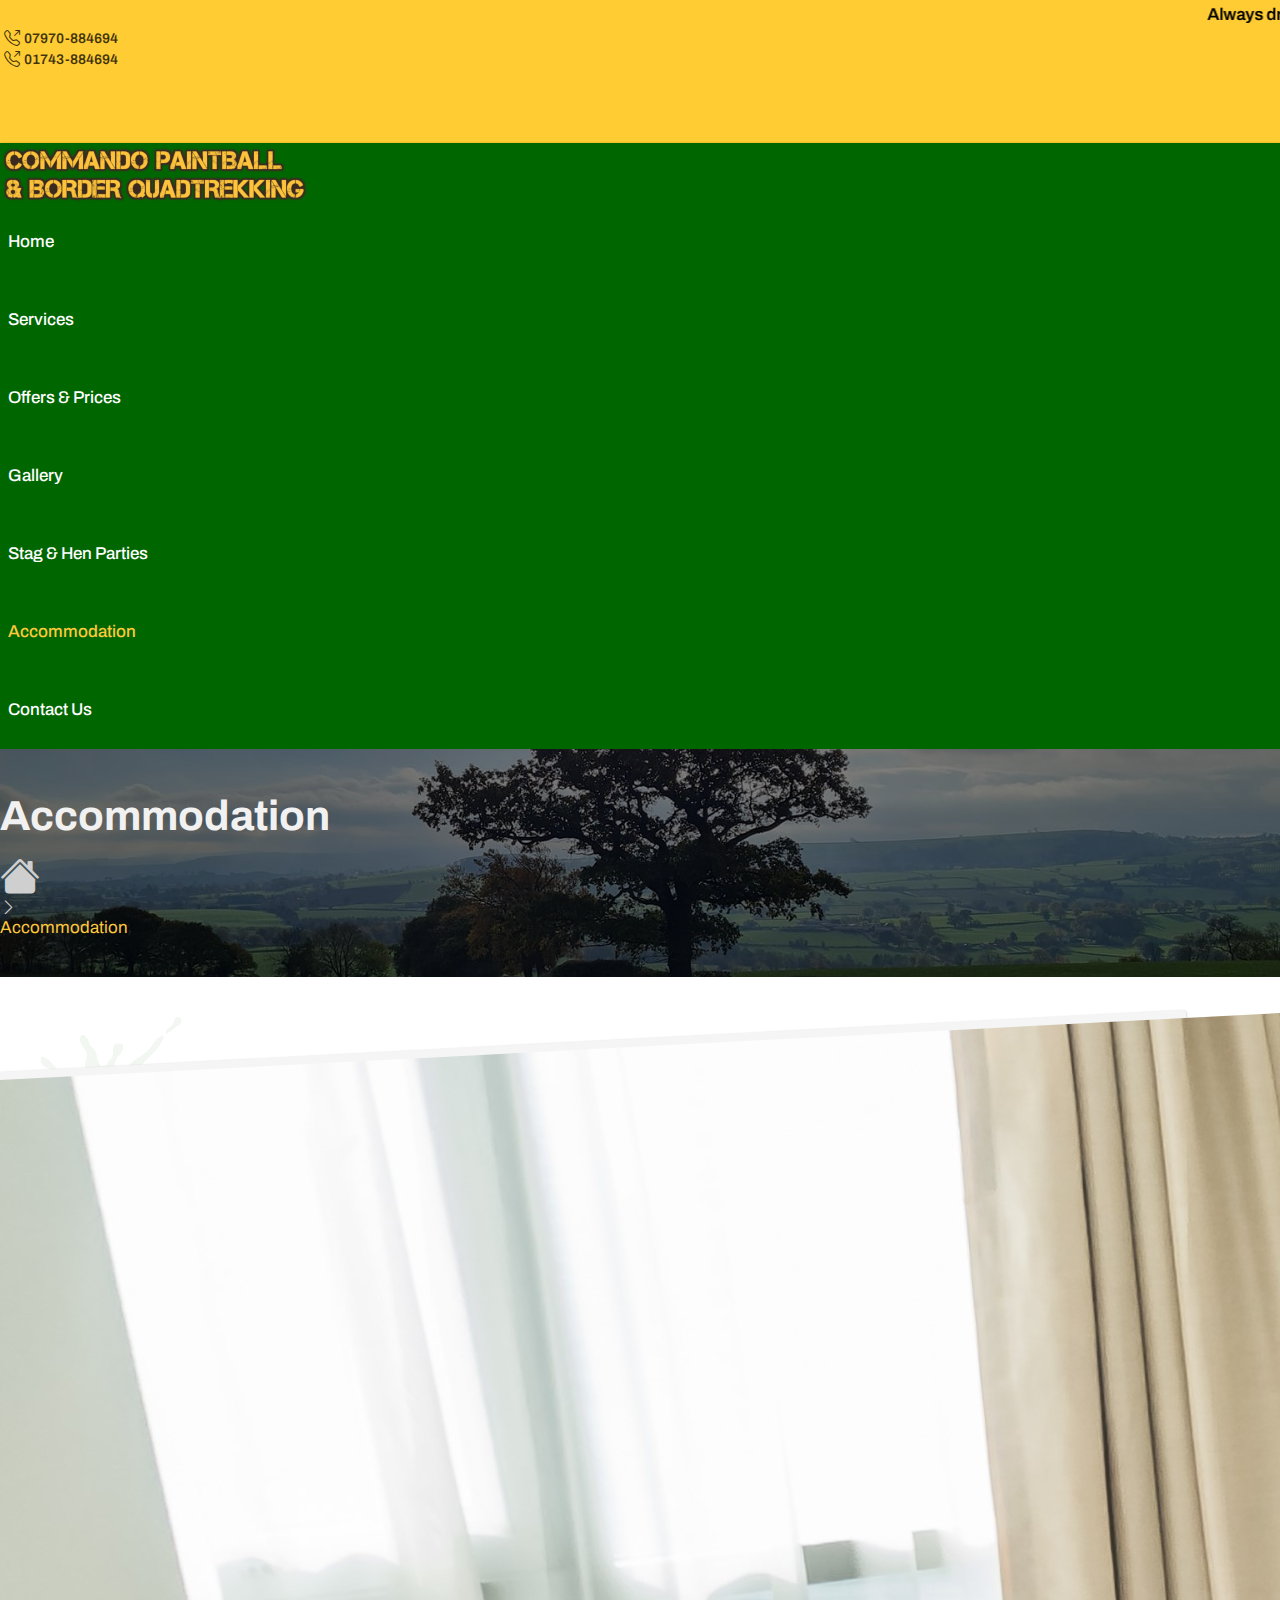
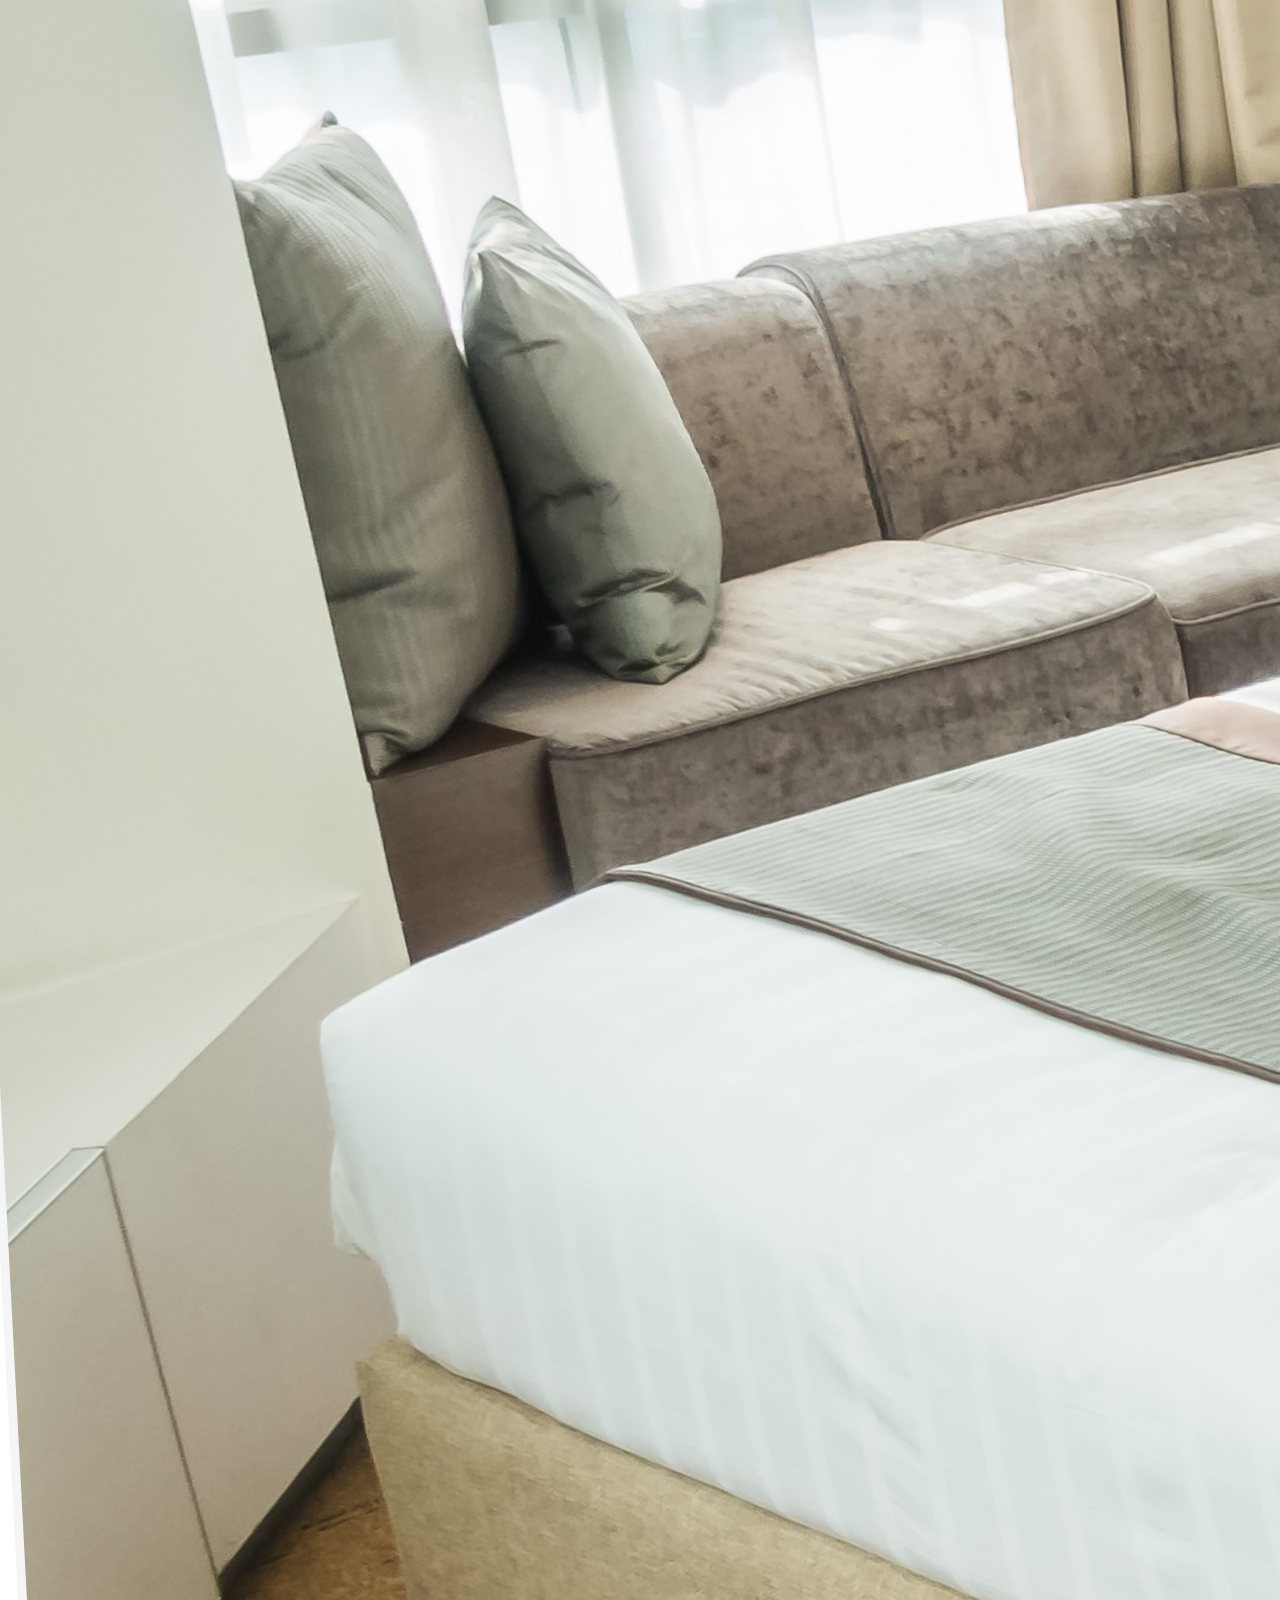
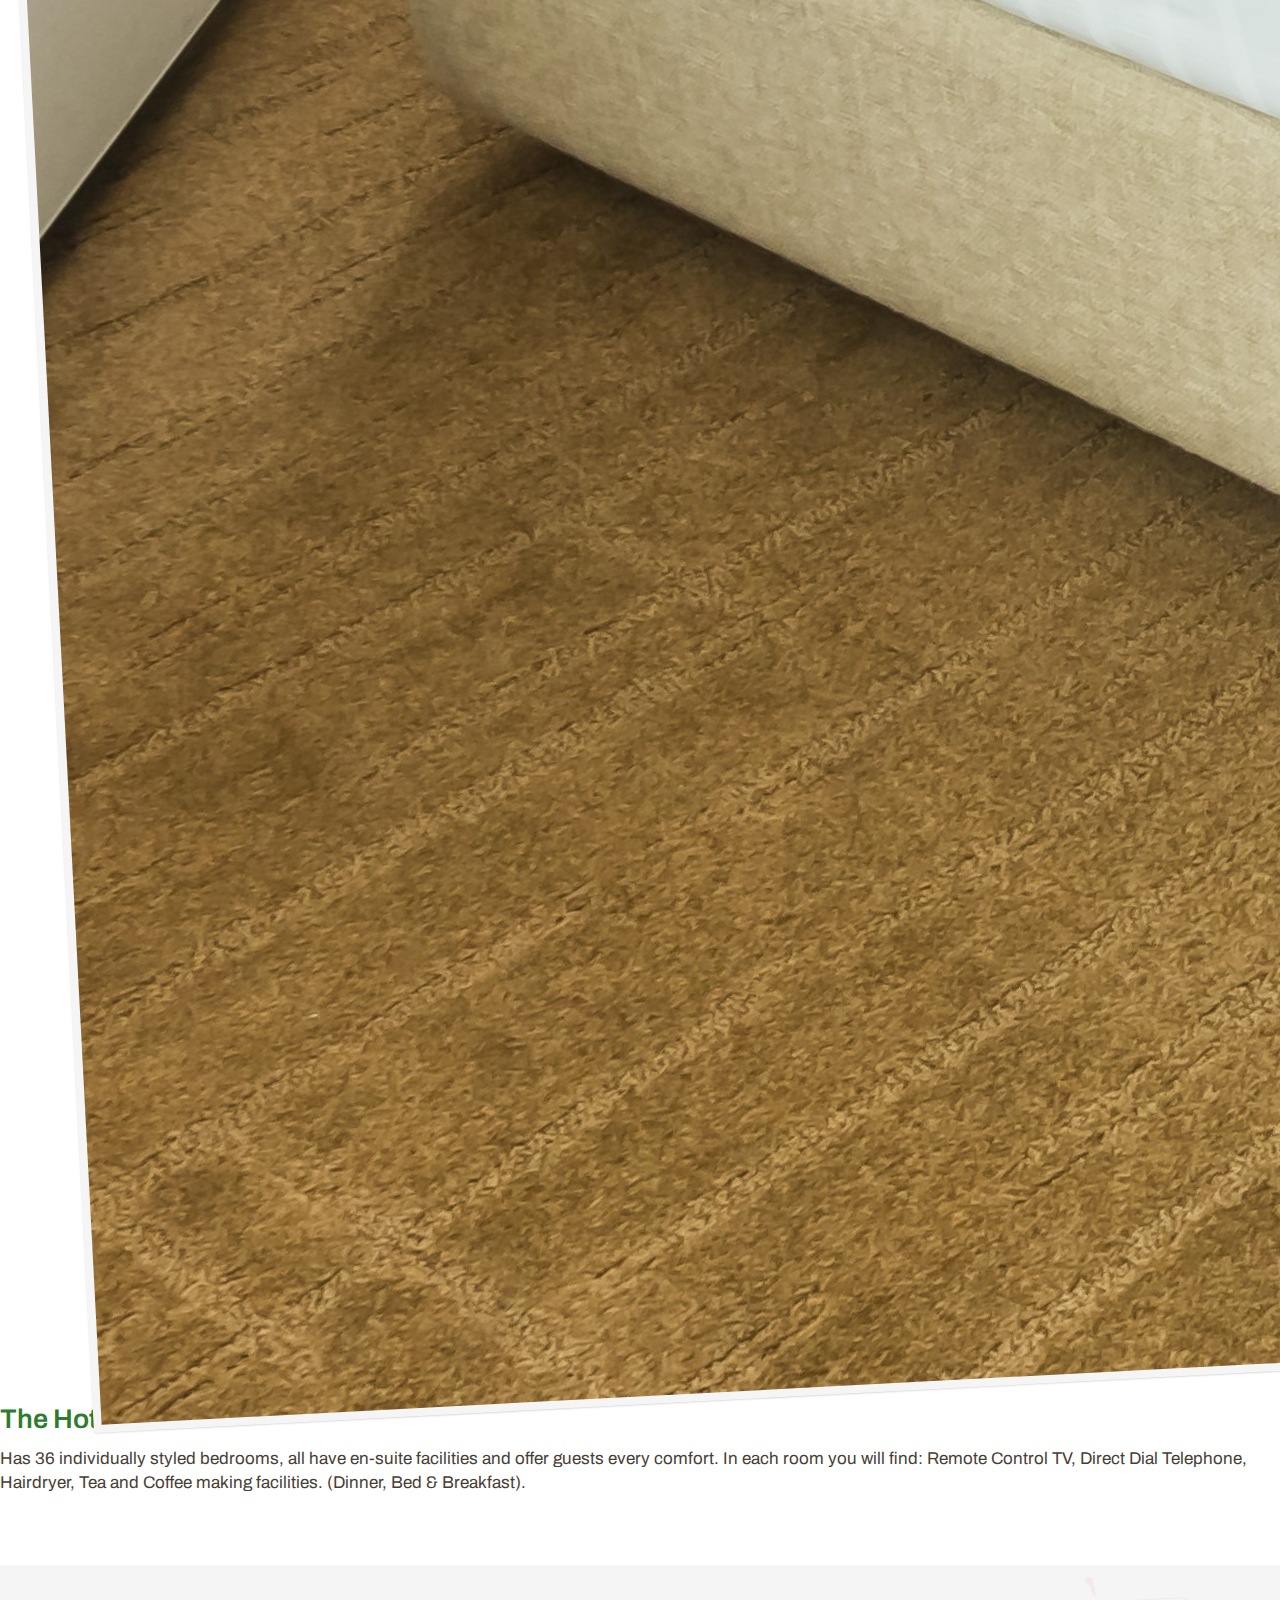
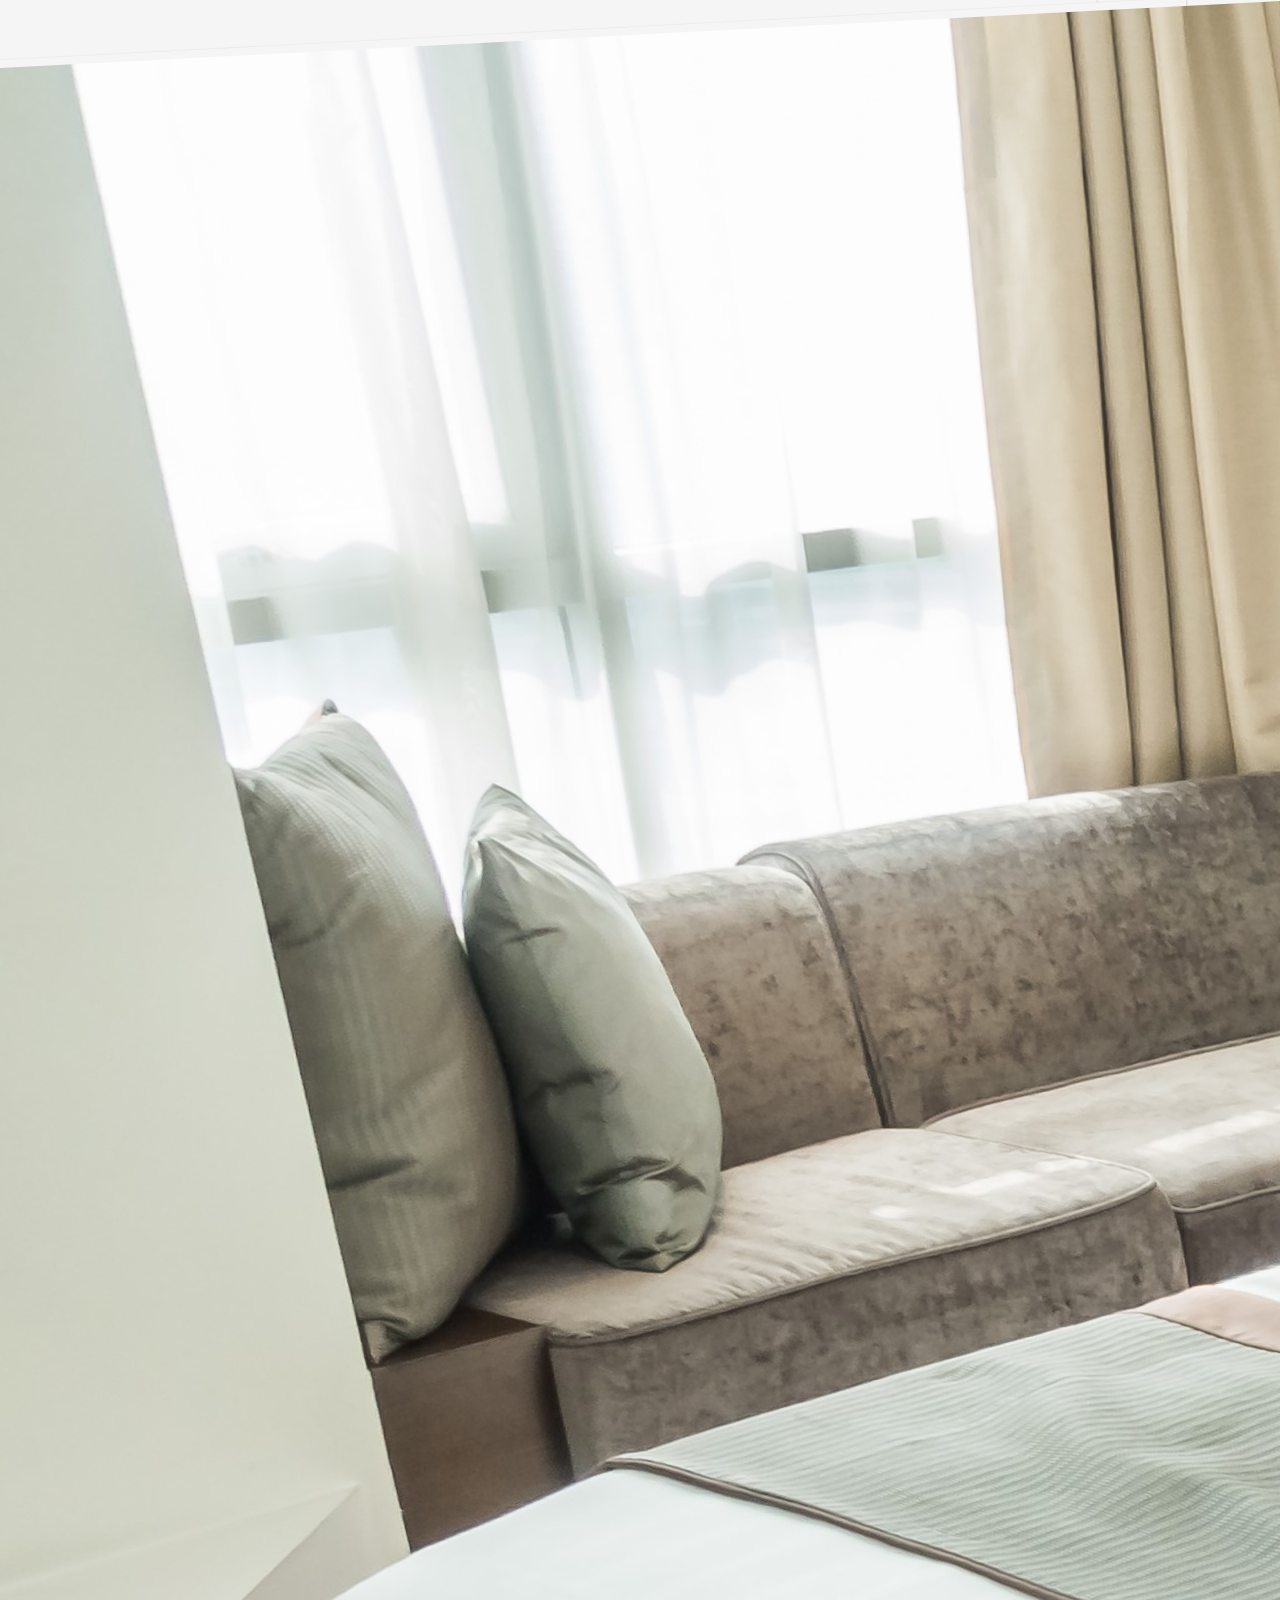
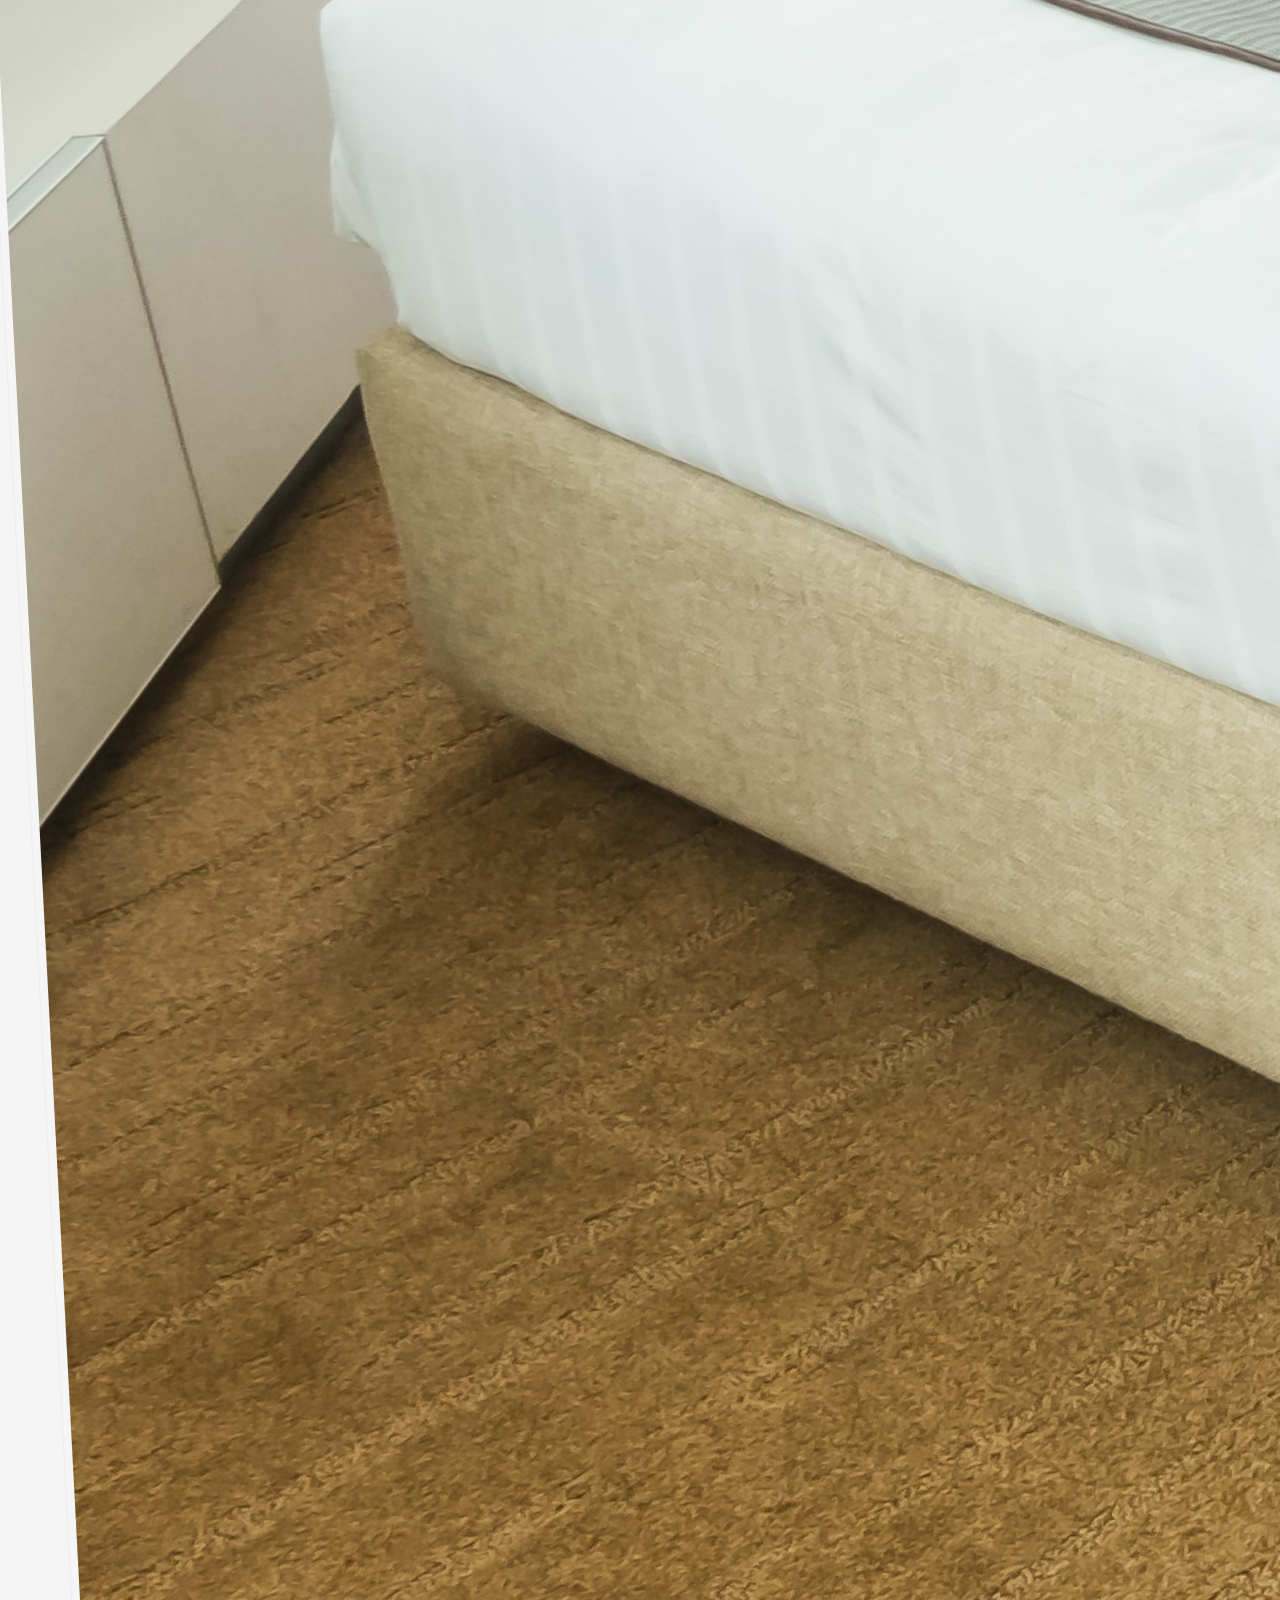
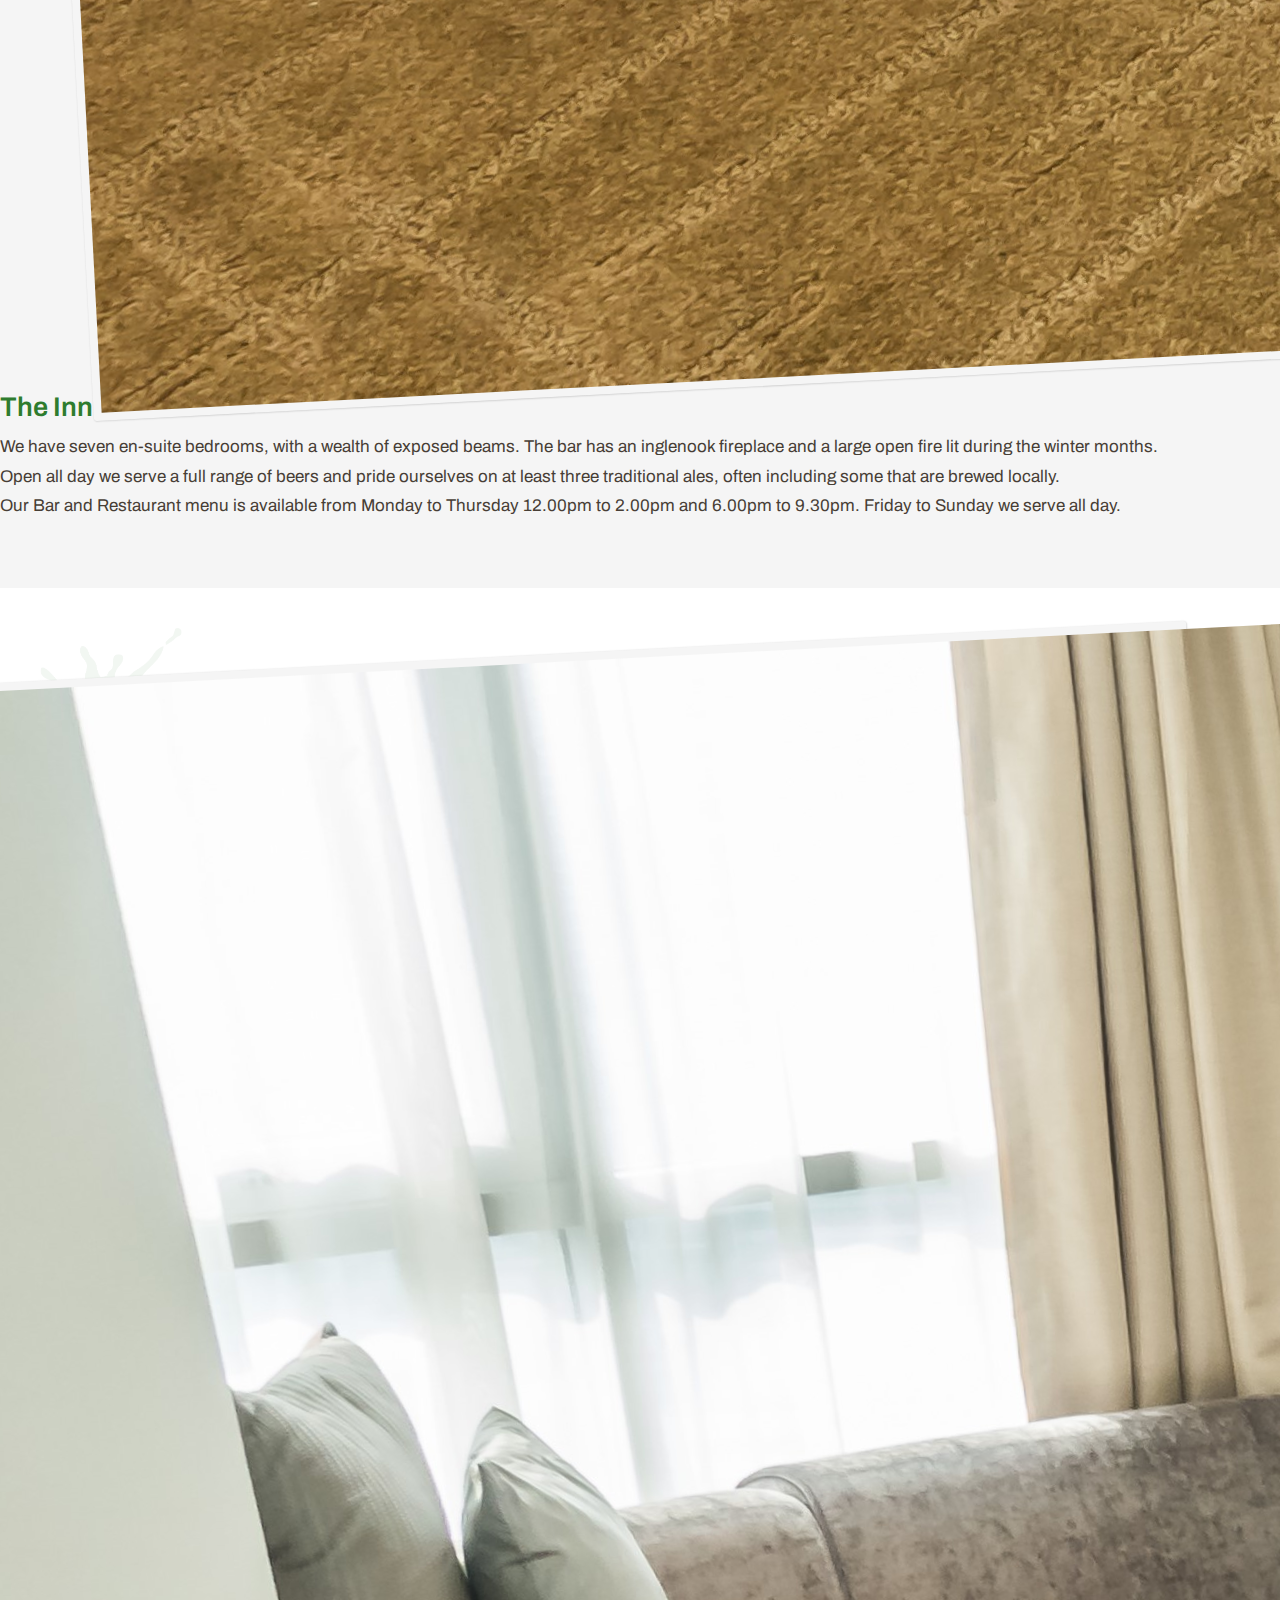
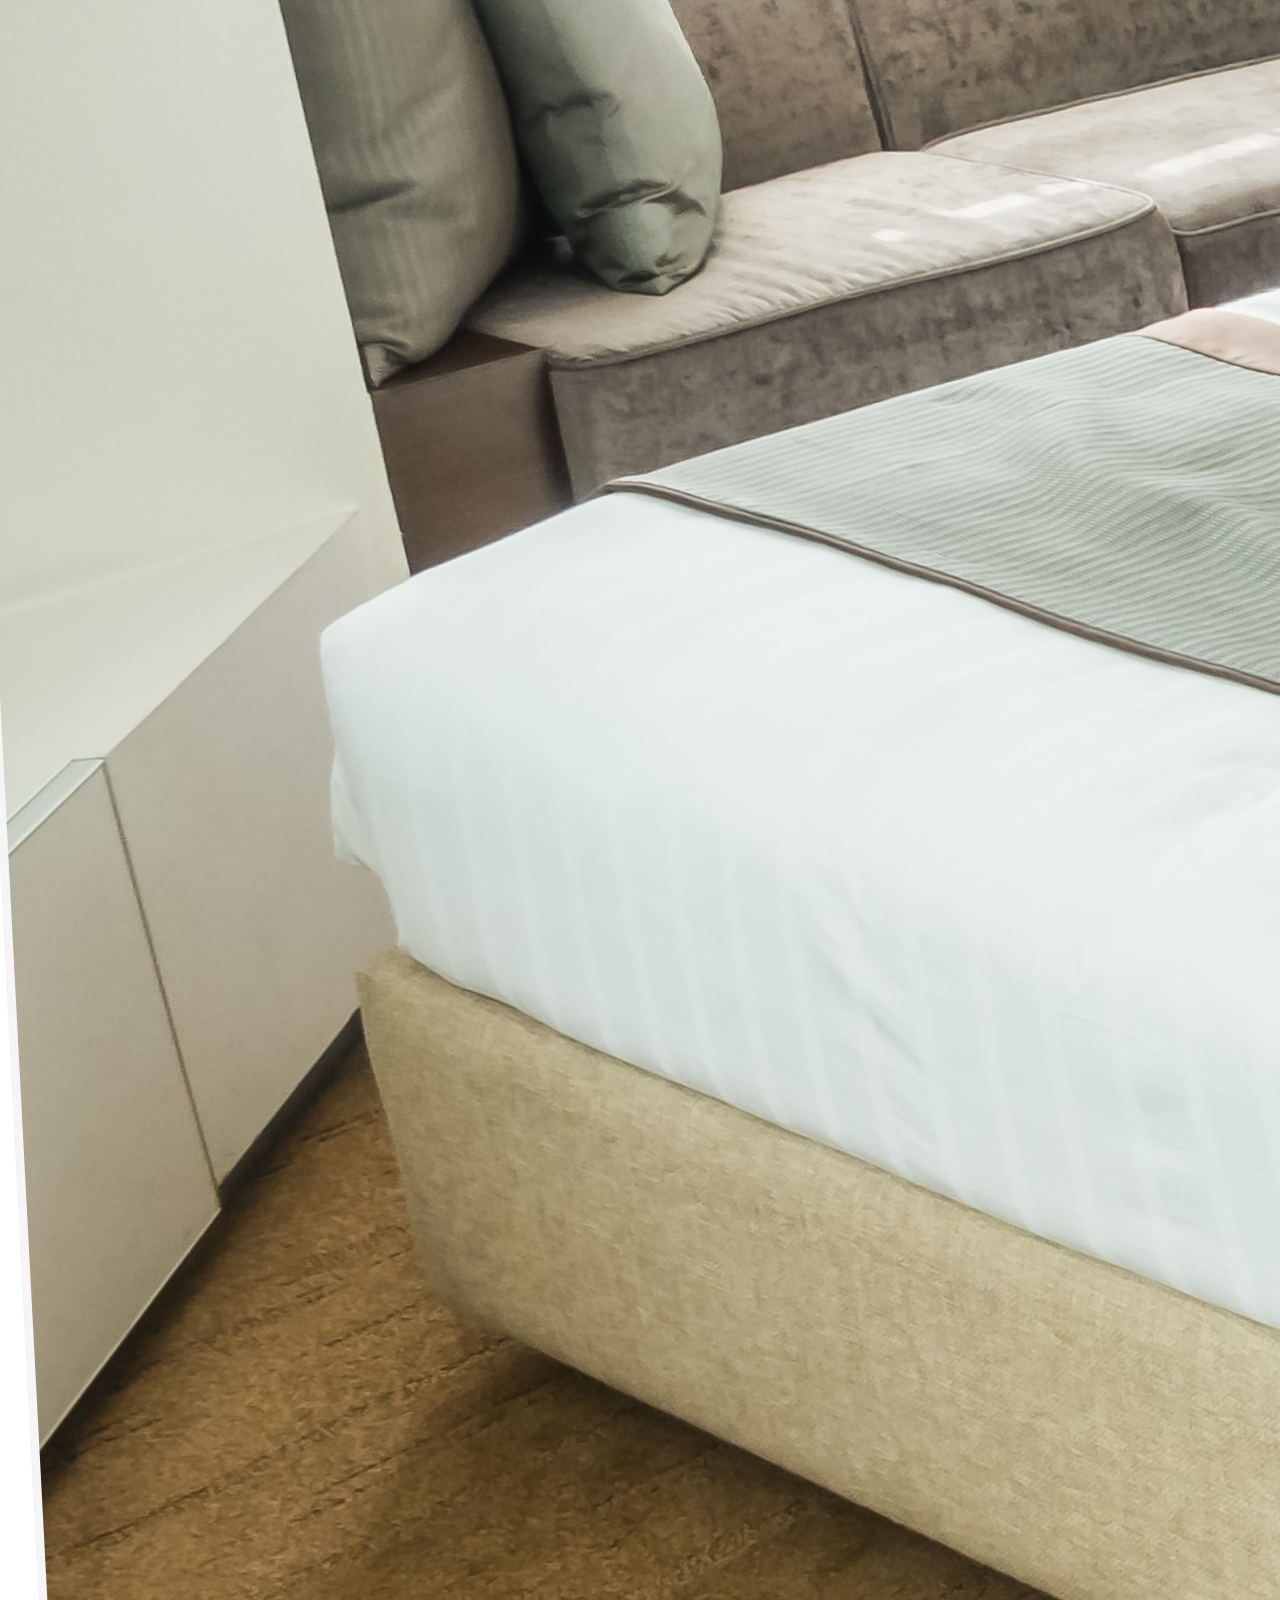
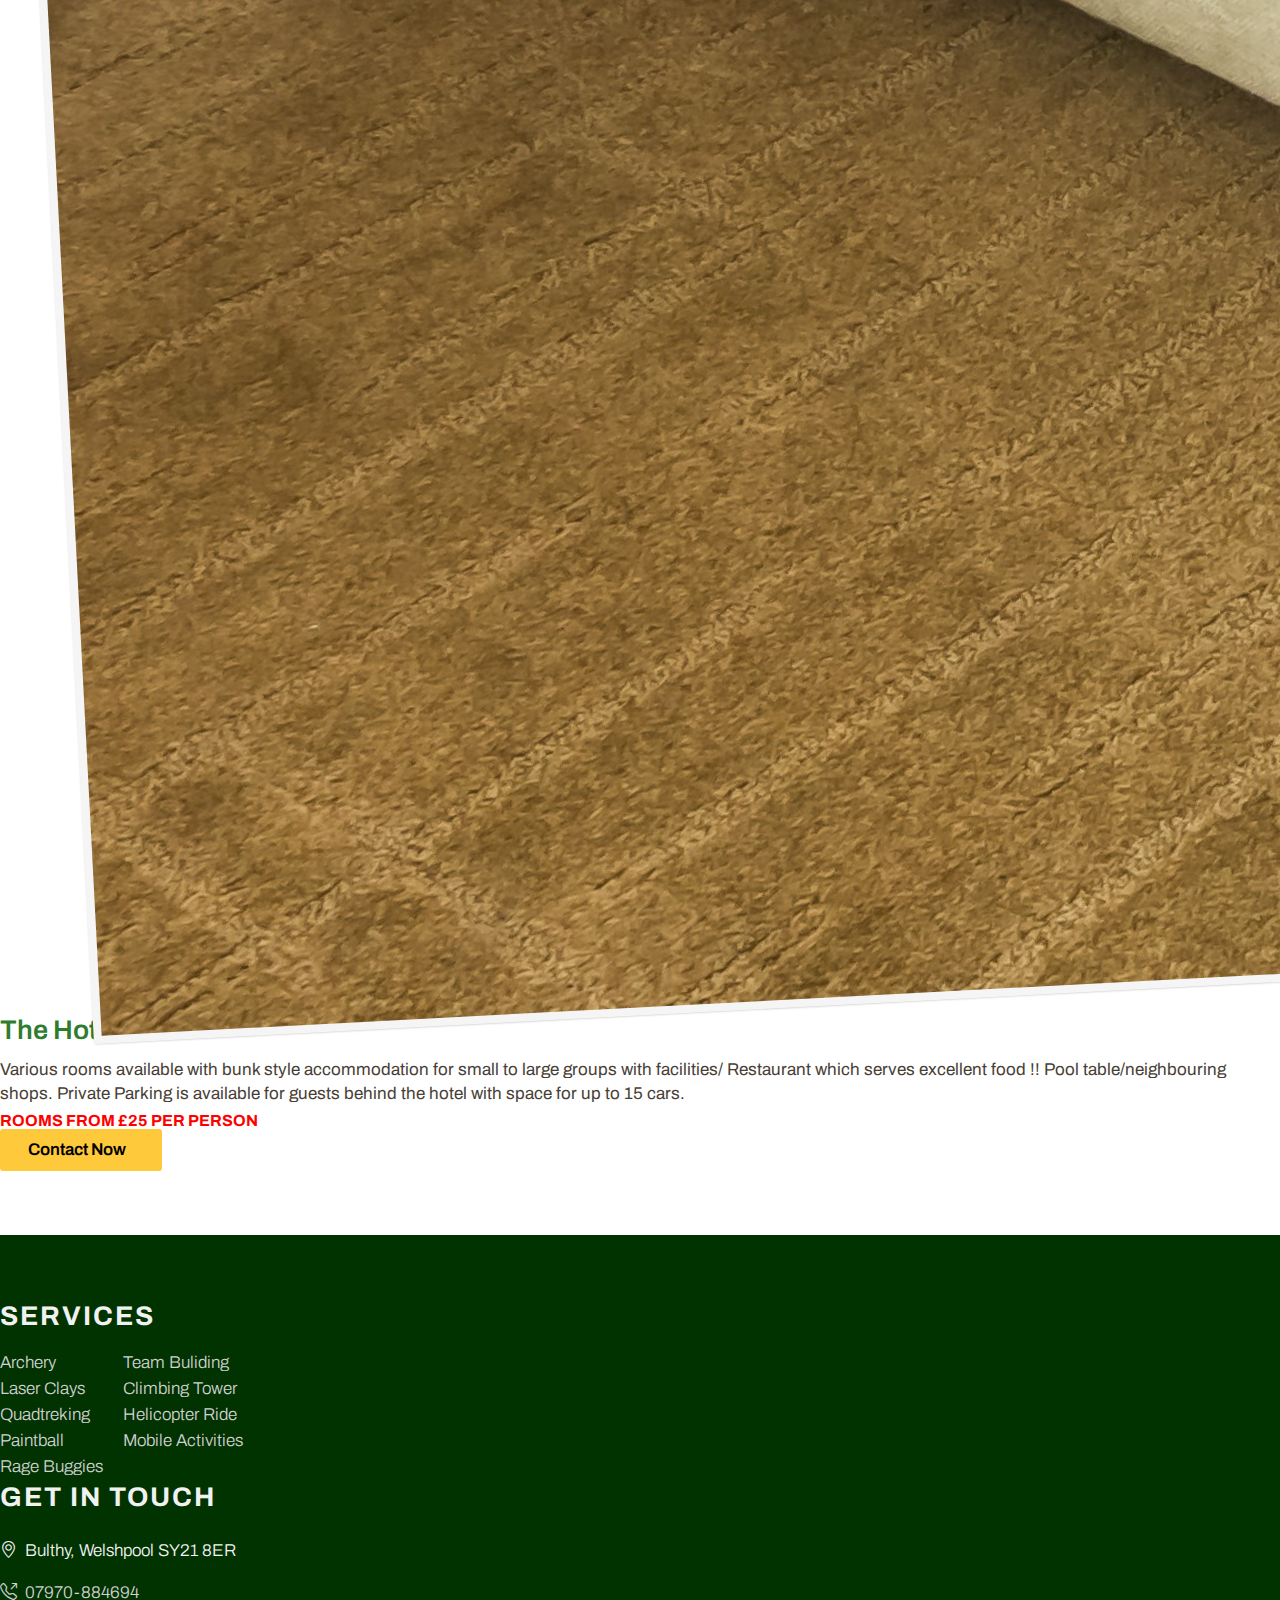
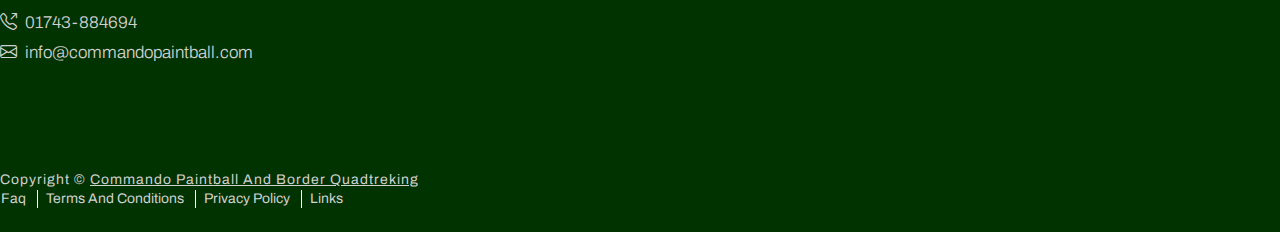
==== commit 9a4de8ae: "Update accommodation.html" ====
--- a/accommodation.html
+++ b/accommodation.html
@@ -230,7 +230,7 @@
                                         <a class="active" href="./accommodation.html">accommodation</a>
                                     </li>
                                     <li>
-                                        <a href="./contact-us.html">contact us</a>
+                                        <a href="./contact.html">contact us</a>
                                     </li>
                                 </ul>
                             </div>
@@ -570,4 +570,4 @@
     <script src="js/script.js"></script>
     <!-- Main script sheet -->
 </body>
-</html>+</html>
